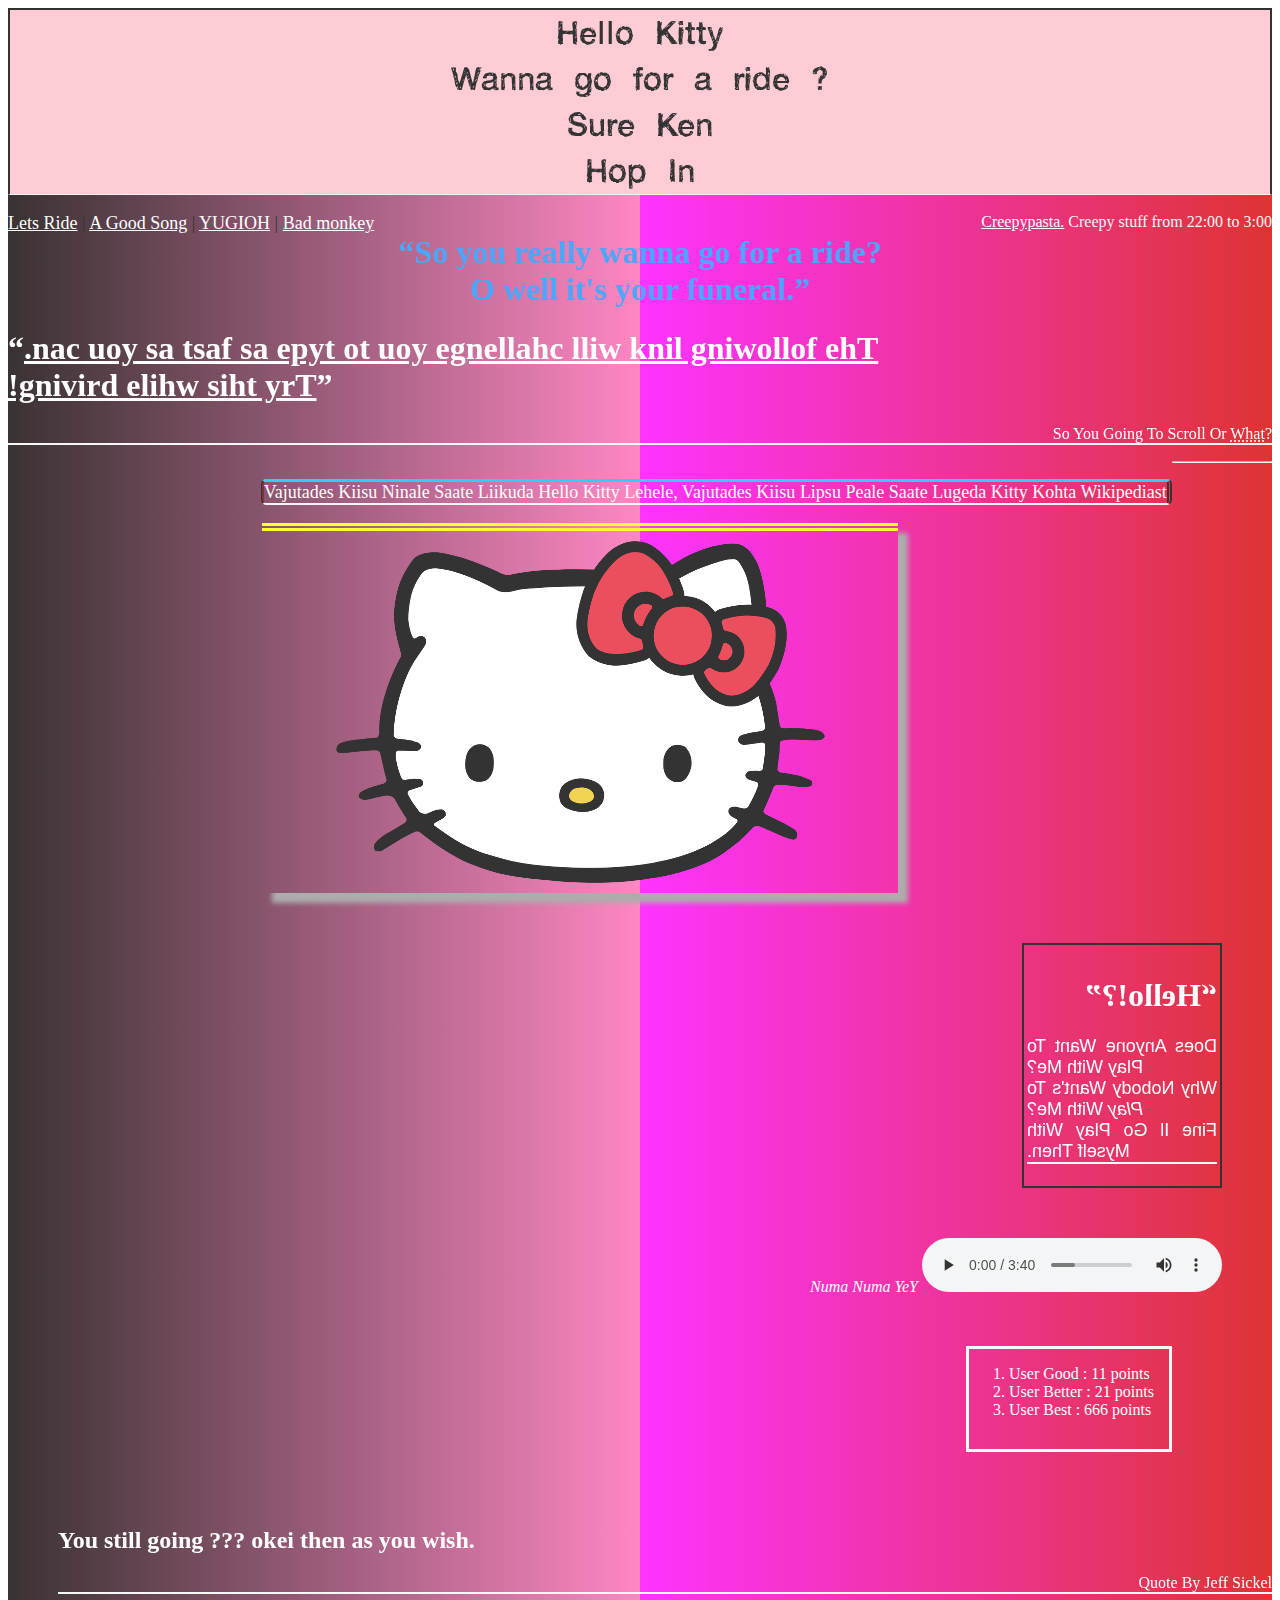
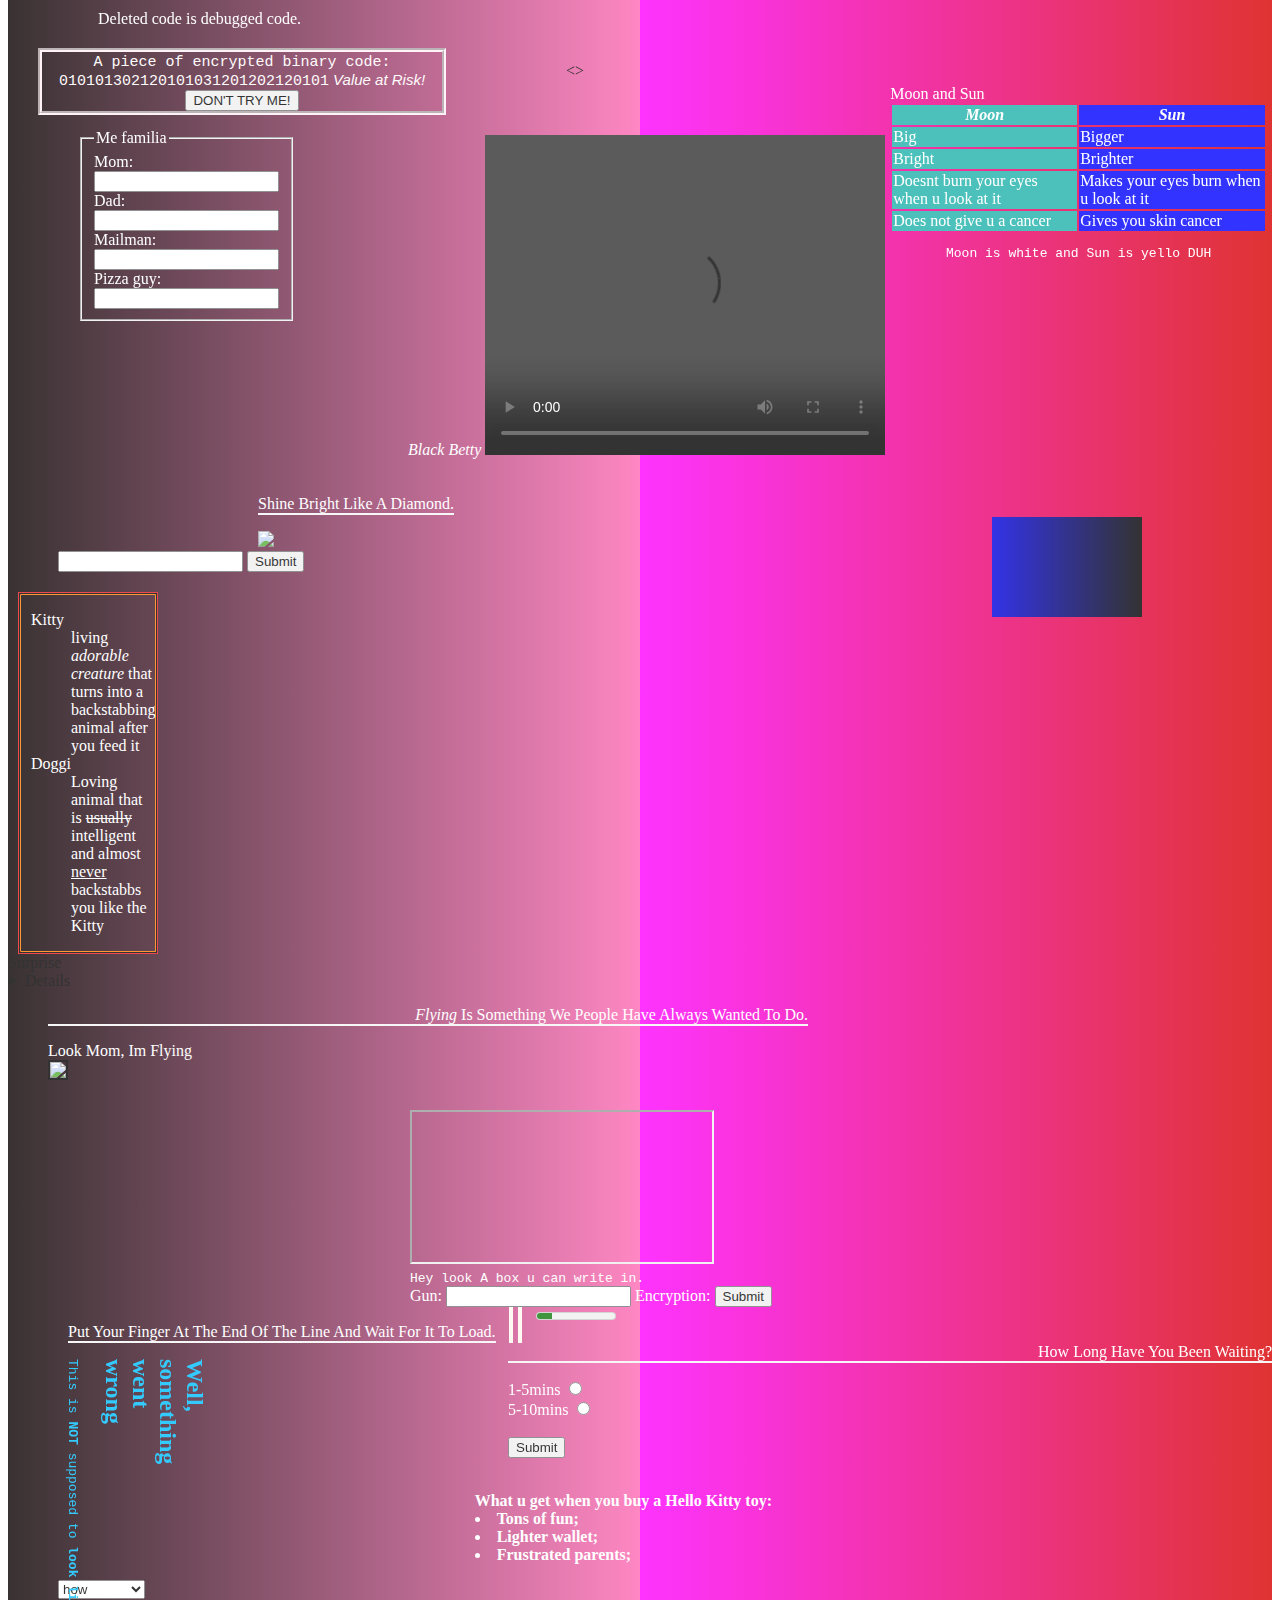
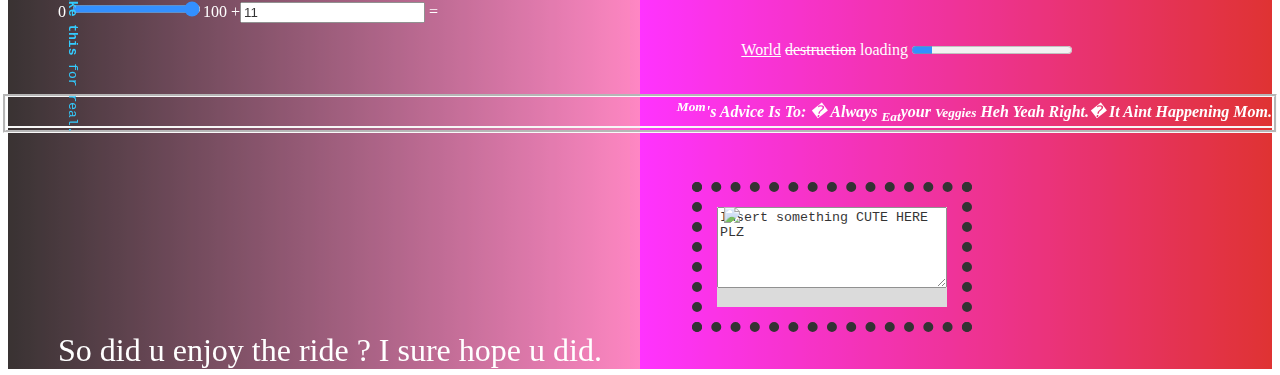
==== index.html @ a04d8763 "Mostly done." ====
<!DOCTYPE html>
<html lang="en">
<head>
    <meta charset="UTF-8">
    <base href="assets/" target="_blank">
    <link type="text/css" rel="stylesheet" href="css/stylesheet.css"/>
    <title>Hello Kitty</title>
</head>
<body>
<div class="container">
    <main>
        <header>Hello Kitty <br> Wanna go for a ride ? <br> Sure Ken <br> Hop In</header>
        <br>
        <nav>
            <a href="https://www.youtube.com/watch?v=v35fWf1CWFQ">Lets Ride</a> |
            <a href="https://www.youtube.com/watch?v=NVaUYutxUDo">A Good Song</a> |
            <a href="https://www.youtube.com/watch?v=IVmtUK_1jh4">YUGIOH</a> |
            <a href="https://www.youtube.com/watch?v=_RW_fIWuG2c">Bad monkey</a>
        </nav>
        <div class="creepy"><a href="http://creepypasta.wikia.com/wiki/Creepypasta_Wiki">Creepypasta.</a> Creepy stuff
            from
            <time>22:00</time>
            to
            <time>3:00</time>
        </div>
        <div class="fondile"><h1>So you really wanna go for a ride? <br>O well it's your funeral.</h1></div>
        <h1><bdo dir="rtl"><a href="http://play.typeracer.com/">The following link will challenge you to type as fast as
            you
            can. <br> Try this while driving!</a></bdo></h1>

        <p>So you going to scroll or <abbr title="at the moment">what</abbr>?</p>

        <div class="map">
            <p>Vajutades
                <bdi> Kiisu</bdi>
                ninale saate liikuda Hello Kitty lehele, vajutades
                <bdi> Kiisu</bdi>
                Lipsu peale saate lugeda Kitty kohta Wikipediast
            </p>
            <img src="pics/Kitty.png" width="636" height="362" usemap="#kitty">
            <map name="kitty">
                <area shape="rect" coords="306,253,333,273" href="http://www.sanrio.com/" alt="kass">
                <area shape="poly"
                      coords="369,16,319,92,345,126,384,121,429,137,462,170,519,119,509,83,457,86,418,68,404,32"
                      href="https://en.wikipedia.org/wiki/Hello_Kitty" alt="kass">
            </map>
        </div>
        <div class="article">
            <article>
                <h1>Hello!?</h1>

                <p>Does anyone want to play with me?
                    <br>Why nobody want's to <i>play</i> with me?
                    <br>Fine il go play with myself then.
                </p>
            </article>
        </div>
    </main>


    <div id="audio_div">
        <cite>Numa Numa YeY</cite>
        <audio id="firewalking" controls>
            <source src="audio/Numa Numa YEY.mp3" type="audio/mpeg">
        </audio>
    </div>
    <div class="olli">
        <ol>
            <li>User
                <bdi>Good</bdi>
                : 11 points
            </li>
            <li>User
                <bdi>Better</bdi>
                : 21 points
            </li>
            <li>User
                <bdi>Best</bdi>
                : 666 points
            </li>
        </ol>
    </div>
    <hr>
    <div class="quote1">
        <h2>You still going ??? okei then as you wish.</h2>

        <p>Quote by Jeff Sickel</p>
        <blockquote cite="http://www.goodreads.com/quotes/tag/programming">Deleted code is debugged code.</blockquote>
    </div>
    <div class="kood">
        <code>A piece of encrypted binary code:</code>
        <samp>010101302120101031201202120101</samp>
        <var>Value at Risk!</var>
        <button type="button" onclick="alert ('You little rebel. I like you.')">DON'T TRY ME!</button>
        <br>
    </div>
    <div id="form">
        <form>
            <fieldset>
                <legend>Me familia</legend>
                Mom: <input type="text"><br>
                Dad: <input type="text"><br>
                Mailman: <input type="text">
                Pizza guy: <input type="text"><br>
            </fieldset>
        </form>
    </div>
    <div id="video">
        <cite>Black Betty</cite>
        <video width="400" height="320" controls>
            <source src="video/Spiderbait%20-%20Black%20Betty.mp4" type="video/mp4">
        </video>
        <br>
    </div>
    <canvas id="whatisCanvas">CAN(VAS)?</canvas>
    <script>
        var c = document.getElementById("whatisCanvas");
        var ctx = c.getContext("2d");
        var grd = ctx.createLinearGradient(0, 0, 170, 0);
        grd.addColorStop(0, "blue");
        grd.addColorStop(1, "black");
        ctx.fillStyle = grd;
        ctx.fillRect(20, 20, 150, 100);
    </script>
    <noscript>Sorry, your browser does not support JavaScript!</noscript>
    <br>
    <>
    <div id="table">
        <table>
            <colgroup>
                <col span="1" style="background-color:lightseagreen">
                <col style="background-color:blue">
            </colgroup>
            <thead>Moon and Sun</thead>
            <tbody>
            <caption>
                <pre>Moon is white and Sun is yello DUH</pre>
            </caption>
            <tr>
                <th><em>Moon</em></th>
                <th><em>Sun</em></th>
            </tr>
            <tr>
                <td>Big</td>
                <td>Bigger</td>
            </tr>
            <tr>
                <td>Bright</td>
                <td>Brighter</td>
            </tr>
            <tfoot>
            <tr>
                <td>Doesnt burn your eyes when u look at it</td>
                <td>Makes your eyes burn when u look at it</td>
            </tr>

            <tr>
                <td>Does not give u a cancer</td>
                <td>Gives you skin cancer</td>
            </tr>
            </tfoot>
        </table>
    </div>
    <div id="first">
        <div id="jalutan">
            <p>Shine bright like a diamond.</p>
            <img src="https://media.giphy.com/media/6Hyc01Zjxj8kM/giphy.gif"/>
        </div>
        <div id="pet_name">
            <input list="pet names" name="pet name">
            <datalist id="pet names">
                <option value="Mimmy White">
                <option value="George White">
                <option value="Mary White">
                <option value="Anthony">
                <option value="Margaret">
            </datalist>
            <input type="submit">
        </div>
        <div id="kitsud">
            <dl>
                <dt>Kitty</dt>
                <dd>living <i>adorable creature</i> that turns into a backstabbing animal after you feed it</dd>
                <dt>Doggi</dt>
                <dd>Loving animal that is
                    <del>usually</del>
                    intelligent and almost
                    <ins>never</ins>
                    backstabbs you like the Kitty
                </dd>
            </dl>
        </div>
        <div class="surprise">
            <summary>Surprise</summary>
            <details>
                <address>
                    <mark>Name:</mark>
                    Robert Reinapu <br>
                    <mark>E-mail:</mark>
                    robert.reinapu@khk.ee
                </address>
            </details>
        </div>
        <div class="tark">
            <p><dfn>Flying</dfn> is something we people have always wanted to do.</p>
        </div>
        <figure>
            <figcaption>Look Mom, Im Flying</figcaption>
            <img src="http://blogs.smithsonianmag.com/paleofuture/files/2012/02/1967-jetpack-sm.jpg"/>
        </figure>
    </div>
    <div id="muu">
        <iframe src="http://www.hellokittyonline.com/"></iframe>
        <br>
        <kbd>Hey look A box u can write in.</kbd> <br>

        <form action="illegal.asp" method="get">
            Gun: <input type="text" name="usr_name">
            Encryption:
            <keygen name="security">
                <input type="submit">
        </form>
    </div>
    <div id="skill">
        <p>Put your finger at the end of the line and wait for it to load.</p>

        <div class="h2">
            <aside>
                <h2>Well, something went wrong</h2>
                <pre>This is <b>NOT</b> supposed to <b>look like this</b> for real.</pre>
            </aside>
        </div>
        <div class="meter">

            <meter value="2" min="0" max="10">2 out of 10</meter>
            <br>


        </div>
    </div>
    <div class="page">
        <p>How long have you been waiting?</p></div>
    <div id="action">
        <form action="form.asp">
            <label for="young">1-5mins</label>
            <input type="radio" name="age" id="young" value="young"><br>
            <label for="grown">5-10mins</label>
            <input type="radio" name="age" id="grown" value="grown"><br><br>
            <input type="submit" value="Submit">
        </form>
        <br>
    </div>
    <div id="list">
        <ul>What u get when you buy a Hello Kitty toy:
            <li>Tons of fun;</li>
            <li>Lighter wallet;</li>
            <li>Frustrated parents;</li>
        </ul>
    </div>
    <div class="miks">
        <select>
            <optgroup label="Look">
                <option value="do">how</option>
                <option value="you">awsome</option>
            </optgroup>
            <optgroup label="This">
                <option value="scrolling">thing</option>
                <option value="down">is!</option>
            </optgroup>
        </select>
    </div>
    <div class="form1">
        <form oninput="x.value=parseInt(a.value)+parseInt(b.value)">0
            <input type="range" id="a" value="99">100
            +<input type="number" id="b" value="11">
            =
            <output name="x" for="a b"></output>
        </form>
        <br></div>
    <div class="destroy">
        <u>World</u> <s>destruction</s> loading
        <progress value="11" max="88">
        </progress>
        <wbr>
    </div>
    <div class="quote">
        <p><sup>Mom</sup>'s advice is to: <q> <strong>Always</strong> <sub>eat</sub>your
            <small>veggies</small>
            heh yeah right.</q>
            <wbr>
            It aint happening mom.
        </p>
    </div>
    <br>

    <div id="textarea">
<textarea rows="5" cols="30">
Insert something CUTE HERE PLZ
</textarea>

        <div class="dog">
            <img src="https://media1.giphy.com/media/mukzZ4GlySR3y/200_s.gif"/>
        </div>
    </div>
    <footer id="footer">So did u enjoy the ride ? I sure hope u did.</footer>
</body>
</html>
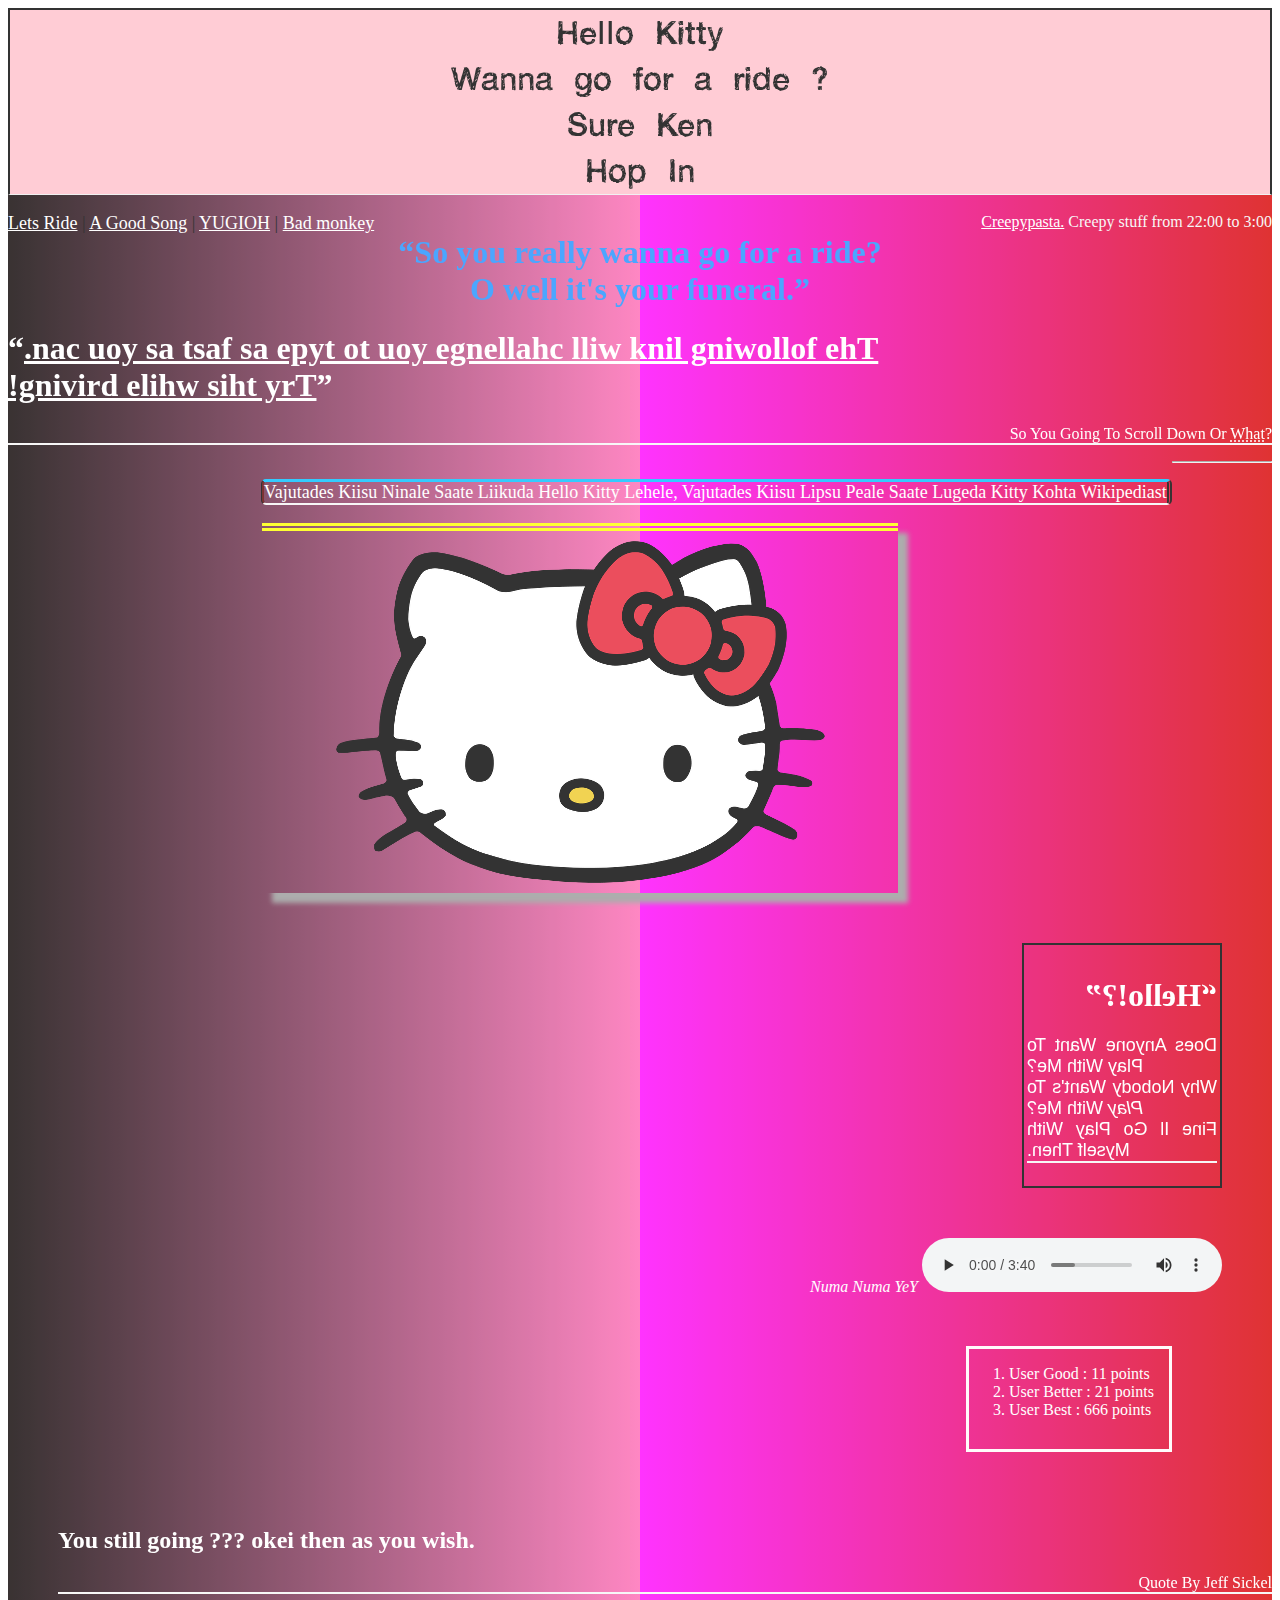
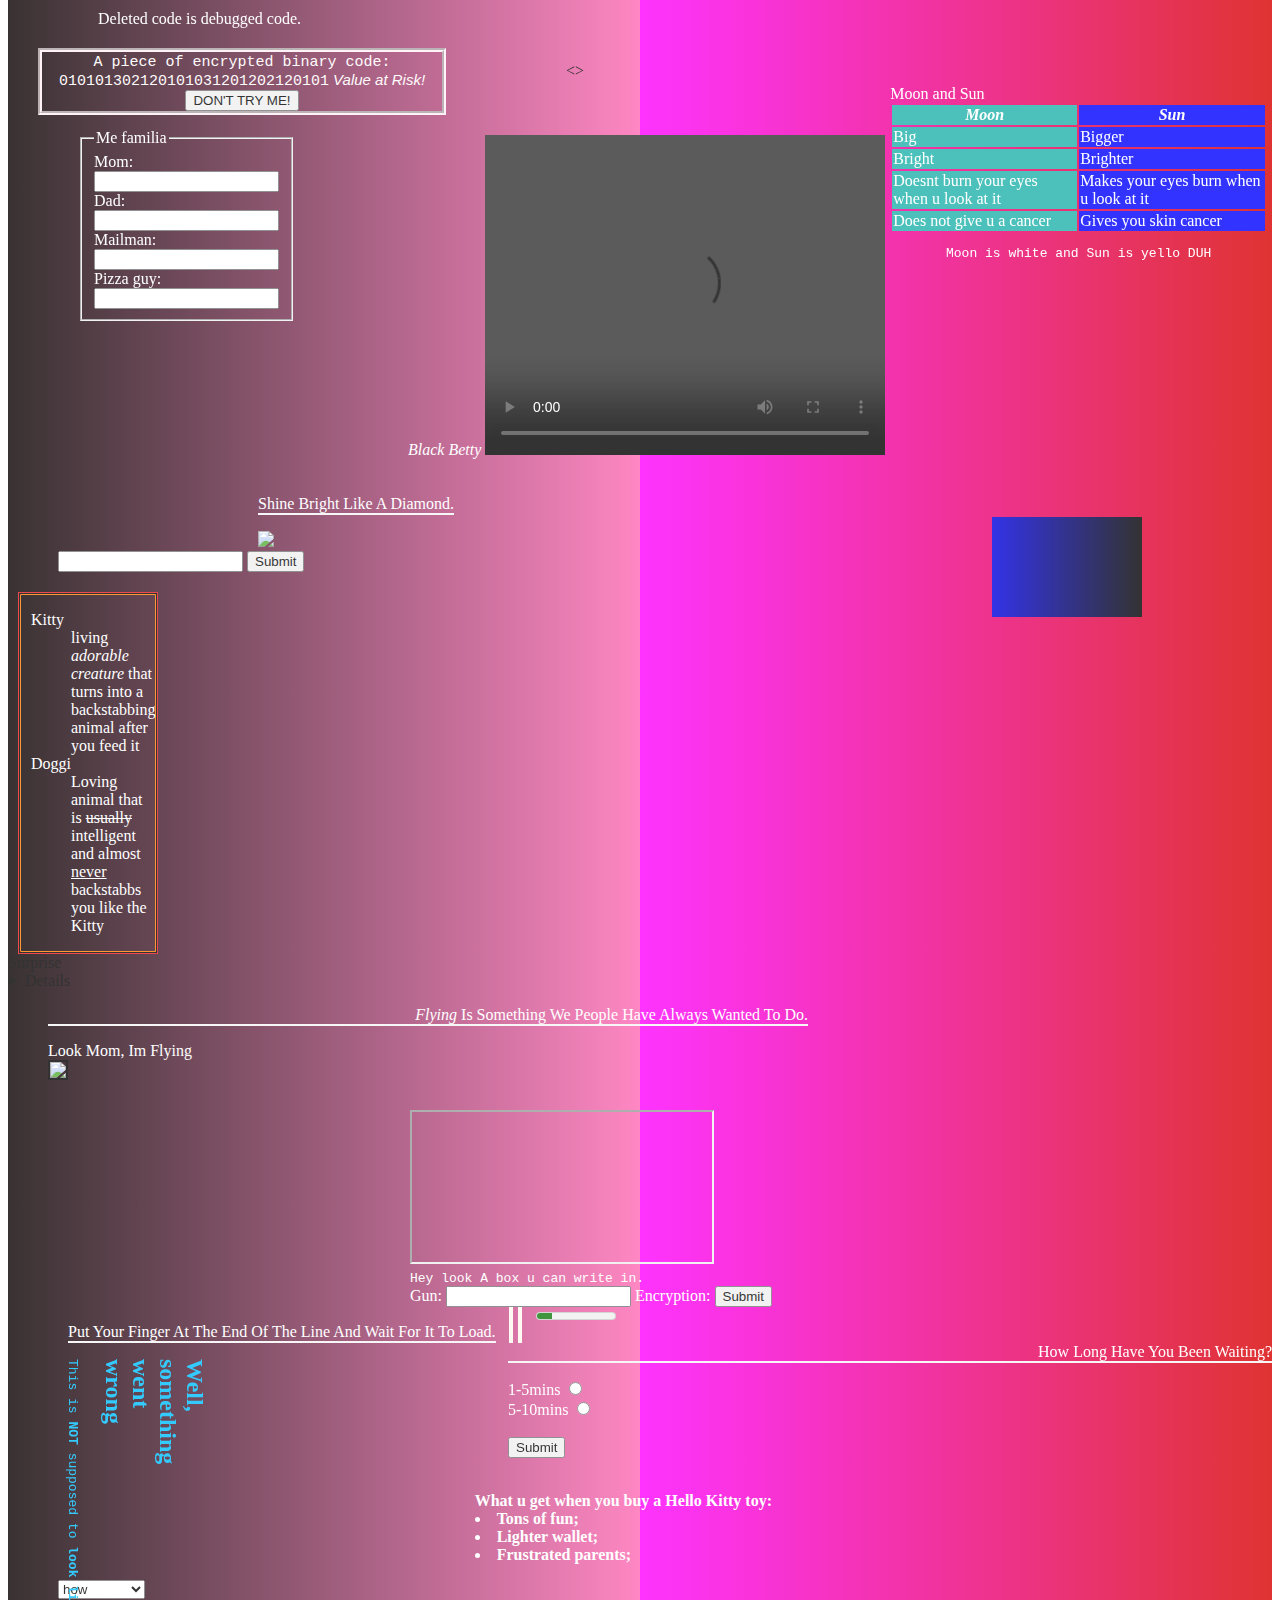
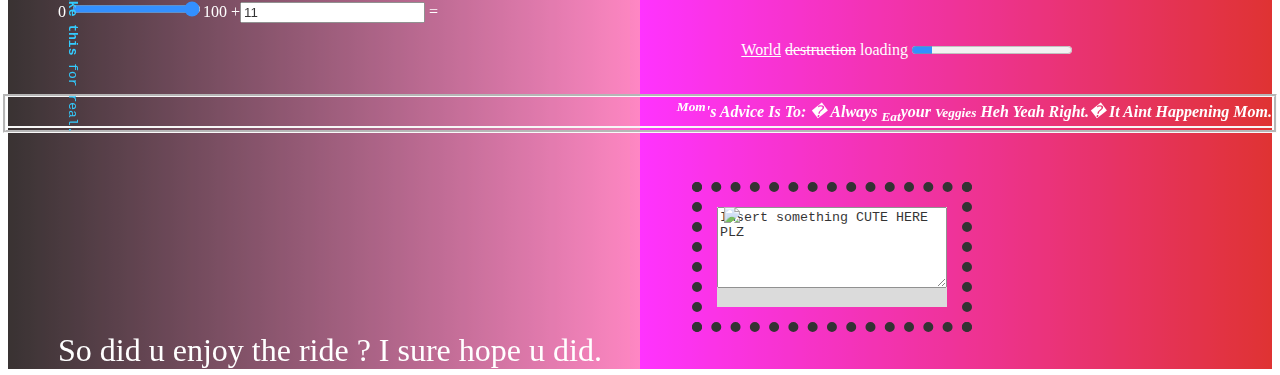
==== commit c987df49: "Mostly done." ====
--- a/index.html
+++ b/index.html
@@ -28,7 +28,7 @@
             you
             can. <br> Try this while driving!</a></bdo></h1>
 
-        <p>So you going to scroll or <abbr title="at the moment">what</abbr>?</p>
+        <p>So you going to scroll down or <abbr title="at the moment">what</abbr>?</p>
 
         <div class="map">
             <p>Vajutades
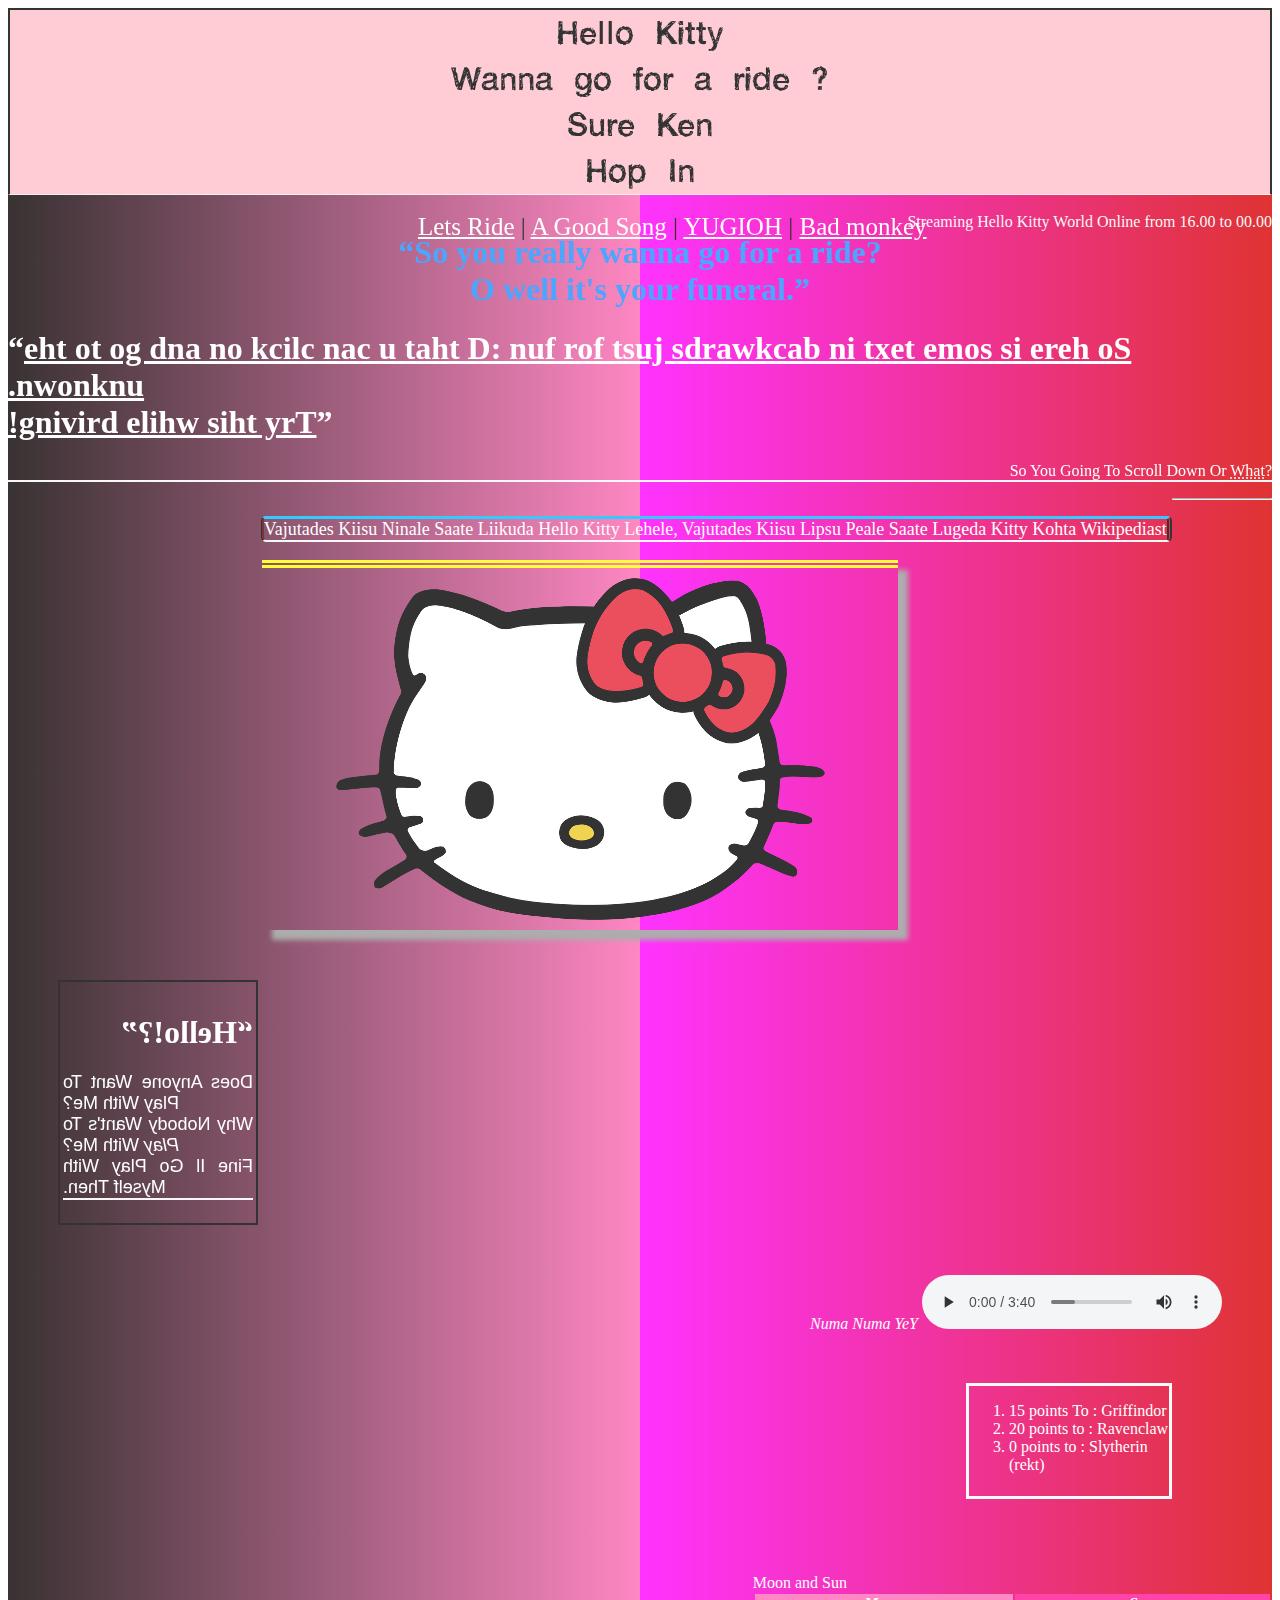
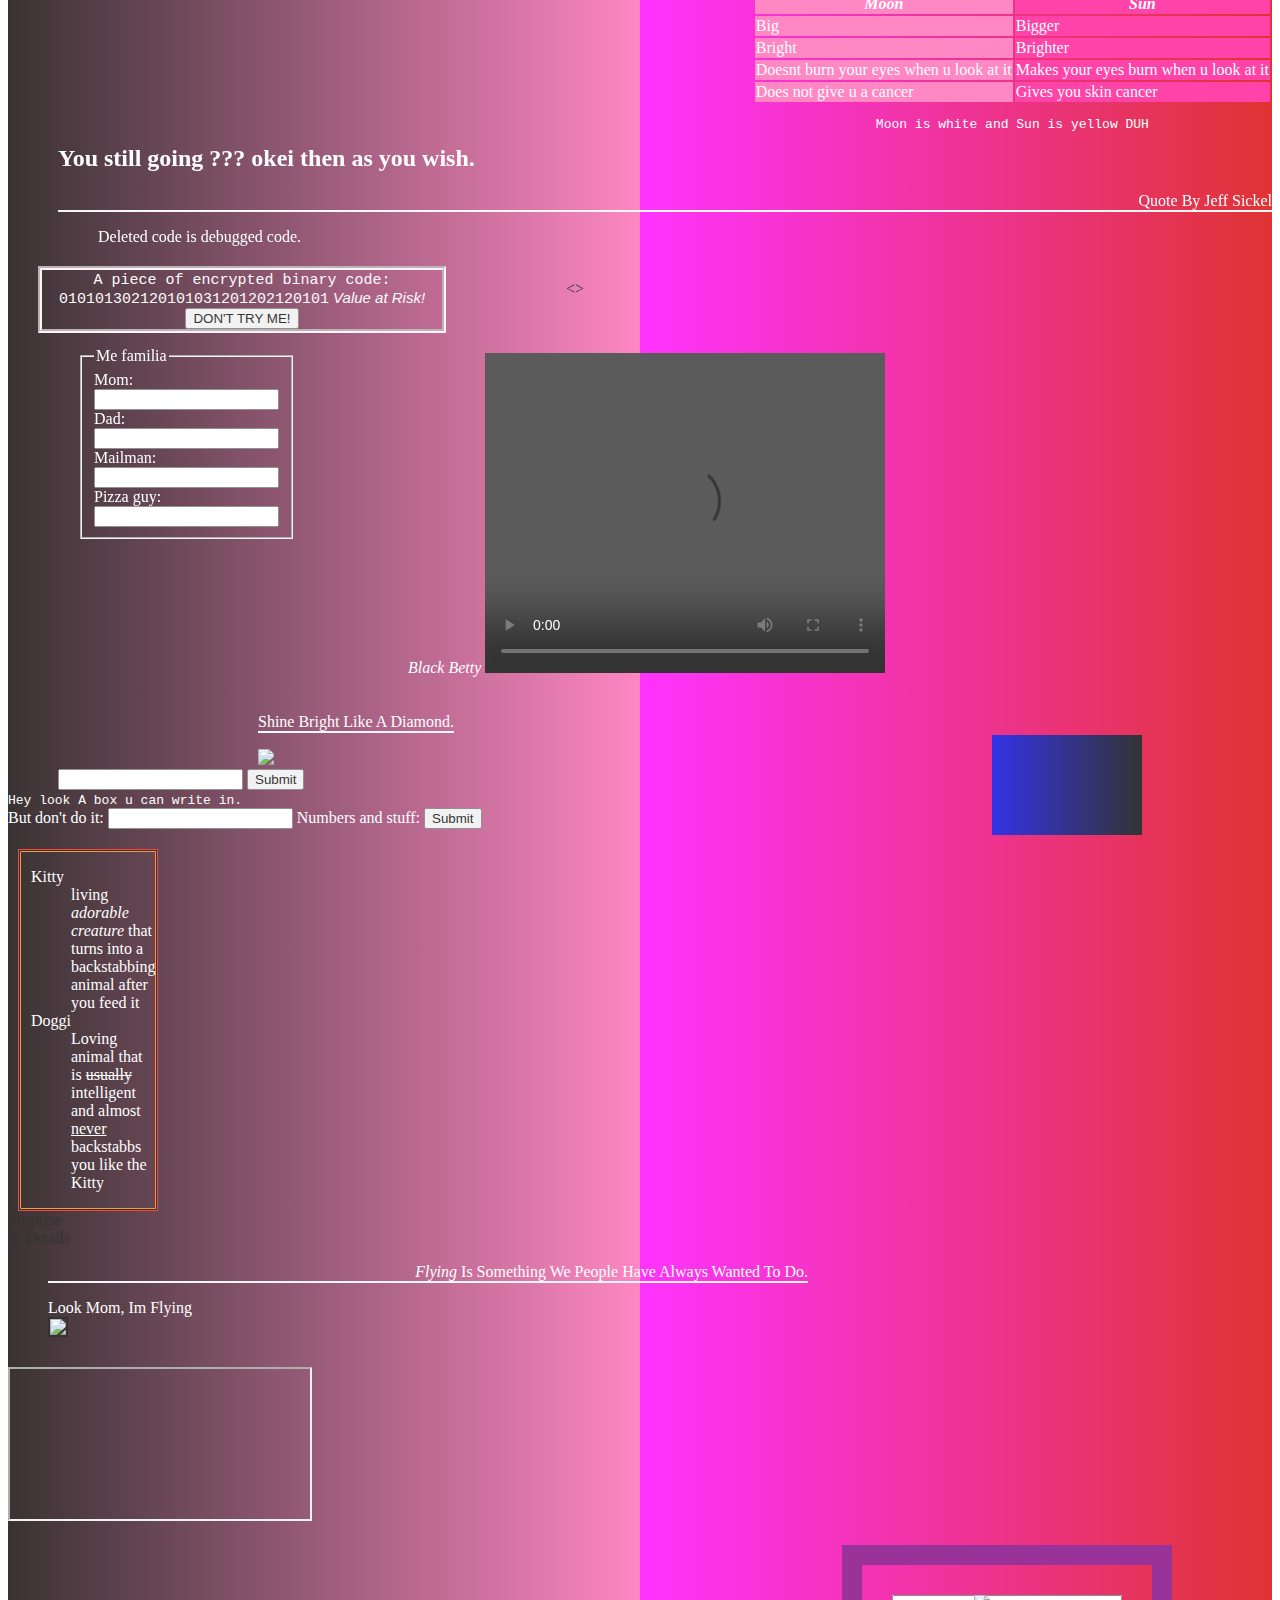
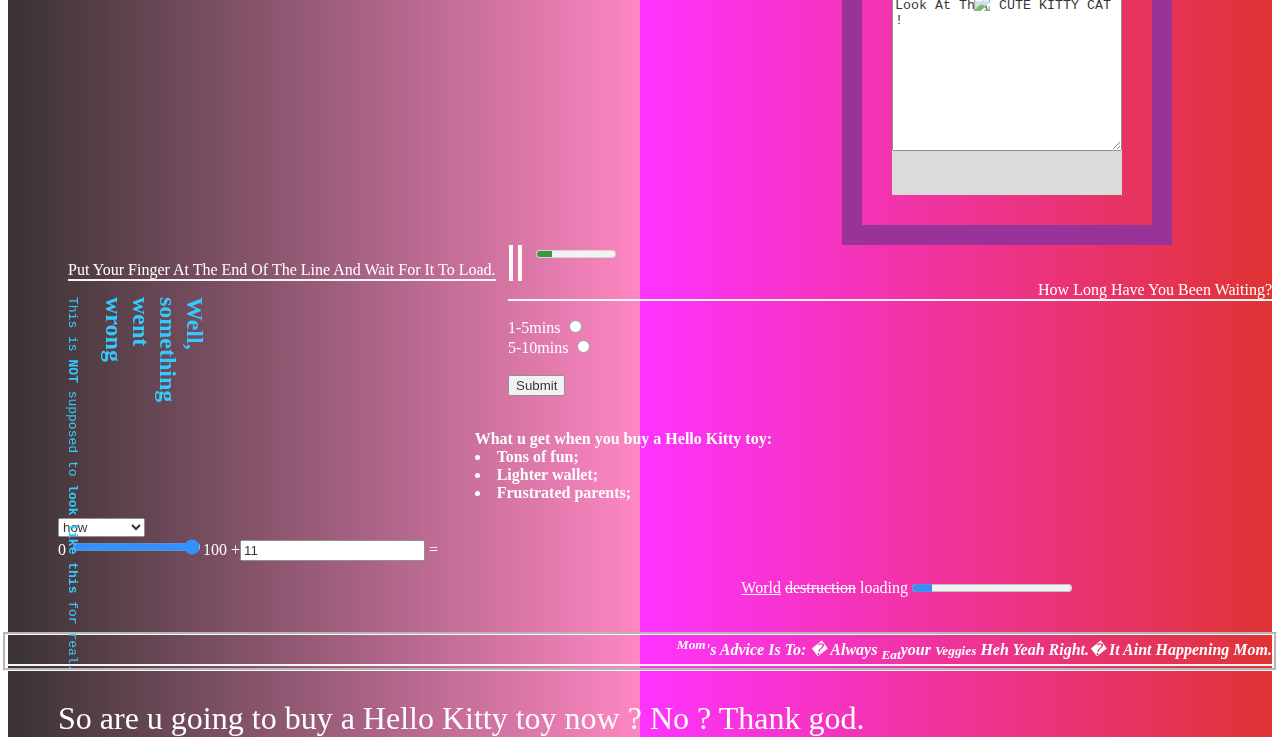
==== commit 19966955: "Mostly done." ====
--- a/index.html
+++ b/index.html
@@ -17,16 +17,14 @@
             <a href="https://www.youtube.com/watch?v=IVmtUK_1jh4">YUGIOH</a> |
             <a href="https://www.youtube.com/watch?v=_RW_fIWuG2c">Bad monkey</a>
         </nav>
-        <div class="creepy"><a href="http://creepypasta.wikia.com/wiki/Creepypasta_Wiki">Creepypasta.</a> Creepy stuff
+        <div class="creepy">Streaming Hello Kitty World Online
             from
-            <time>22:00</time>
+            <time>16.00</time>
             to
-            <time>3:00</time>
+            <time>00.00</time>
         </div>
         <div class="fondile"><h1>So you really wanna go for a ride? <br>O well it's your funeral.</h1></div>
-        <h1><bdo dir="rtl"><a href="http://play.typeracer.com/">The following link will challenge you to type as fast as
-            you
-            can. <br> Try this while driving!</a></bdo></h1>
+        <h1><bdo dir="rtl"><a href="https://www.pinterest.com/marisab/hello-kitty-party-ideas/">So here is some text in backwards just for fun :D that u can click on and go to the unknown. <br> Try this while driving!</a></bdo></h1>
 
         <p>So you going to scroll down or <abbr title="at the moment">what</abbr>?</p>
 
@@ -66,19 +64,55 @@
     </div>
     <div class="olli">
         <ol>
-            <li>User
-                <bdi>Good</bdi>
-                : 11 points
+            <li>15 points
+                <bdi>To</bdi>
+                : Griffindor
             </li>
-            <li>User
-                <bdi>Better</bdi>
-                : 21 points
+            <li>20 points
+                <bdi>to</bdi>
+                : Ravenclaw
             </li>
-            <li>User
-                <bdi>Best</bdi>
-                : 666 points
+            <li>0 points
+                <bdi>to</bdi>
+                : Slytherin (rekt)
             </li>
         </ol>
+    </div>
+    <div id="table">
+        <table>
+            <colgroup>
+                <col span="1" style="background-color:hotpink">
+                <col style="background-color:deeppink">
+            </colgroup>
+            <thead>Moon and Sun</thead>
+            <tbody>
+            <caption>
+                <pre>Moon is white and Sun is yellow DUH</pre>
+            </caption>
+            <tr>
+                <th><em>Moon</em></th>
+                <th><em>Sun</em></th>
+            </tr>
+            <tr>
+                <td>Big</td>
+                <td>Bigger</td>
+            </tr>
+            <tr>
+                <td>Bright</td>
+                <td>Brighter</td>
+            </tr>
+            <tfoot>
+            <tr>
+                <td>Doesnt burn your eyes when u look at it</td>
+                <td>Makes your eyes burn when u look at it</td>
+            </tr>
+
+            <tr>
+                <td>Does not give u a cancer</td>
+                <td>Gives you skin cancer</td>
+            </tr>
+            </tfoot>
+        </table>
     </div>
     <hr>
     <div class="quote1">
@@ -125,47 +159,13 @@
     <noscript>Sorry, your browser does not support JavaScript!</noscript>
     <br>
     <>
-    <div id="table">
-        <table>
-            <colgroup>
-                <col span="1" style="background-color:lightseagreen">
-                <col style="background-color:blue">
-            </colgroup>
-            <thead>Moon and Sun</thead>
-            <tbody>
-            <caption>
-                <pre>Moon is white and Sun is yello DUH</pre>
-            </caption>
-            <tr>
-                <th><em>Moon</em></th>
-                <th><em>Sun</em></th>
-            </tr>
-            <tr>
-                <td>Big</td>
-                <td>Bigger</td>
-            </tr>
-            <tr>
-                <td>Bright</td>
-                <td>Brighter</td>
-            </tr>
-            <tfoot>
-            <tr>
-                <td>Doesnt burn your eyes when u look at it</td>
-                <td>Makes your eyes burn when u look at it</td>
-            </tr>
-
-            <tr>
-                <td>Does not give u a cancer</td>
-                <td>Gives you skin cancer</td>
-            </tr>
-            </tfoot>
-        </table>
-    </div>
+
     <div id="first">
         <div id="jalutan">
             <p>Shine bright like a diamond.</p>
             <img src="https://media.giphy.com/media/6Hyc01Zjxj8kM/giphy.gif"/>
         </div>
+
         <div id="pet_name">
             <input list="pet names" name="pet name">
             <datalist id="pet names">
@@ -177,6 +177,16 @@
             </datalist>
             <input type="submit">
         </div>
+        <div id="uselessbox">
+        <kbd>Hey look A box u can write in.</kbd> <br>
+
+        <form action="illegal.asp" method="get">
+            But don't do it: <input type="text" name="usr_name">
+            Numbers and stuff:
+            <keygen name="security">
+                <input type="submit">
+        </div>
+        </form>
         <div id="kitsud">
             <dl>
                 <dt>Kitty</dt>
@@ -209,17 +219,20 @@
             <img src="http://blogs.smithsonianmag.com/paleofuture/files/2012/02/1967-jetpack-sm.jpg"/>
         </figure>
     </div>
-    <div id="muu">
-        <iframe src="http://www.hellokittyonline.com/"></iframe>
-        <br>
-        <kbd>Hey look A box u can write in.</kbd> <br>
-
-        <form action="illegal.asp" method="get">
-            Gun: <input type="text" name="usr_name">
-            Encryption:
-            <keygen name="security">
-                <input type="submit">
-        </form>
+
+<div id="muu">
+    <iframe src="http://www.hellokittyonline.com/"></iframe>
+    <br>
+
+</div>
+    <div id="textarea">
+<textarea rows="10" cols="50">
+Look At That CUTE KITTY CAT !
+</textarea>
+
+        <div class="dog">
+            <img src="https://media.giphy.com/media/kZqbBT64ECtjy/giphy.gif"/>
+        </div>
     </div>
     <div id="skill">
         <p>Put your finger at the end of the line and wait for it to load.</p>
@@ -293,15 +306,7 @@
     </div>
     <br>
 
-    <div id="textarea">
-<textarea rows="5" cols="30">
-Insert something CUTE HERE PLZ
-</textarea>
-
-        <div class="dog">
-            <img src="https://media1.giphy.com/media/mukzZ4GlySR3y/200_s.gif"/>
-        </div>
-    </div>
-    <footer id="footer">So did u enjoy the ride ? I sure hope u did.</footer>
+
+    <footer id="footer">So are u going to buy a Hello Kitty toy now ? No ? Thank god.</footer>
 </body>
 </html>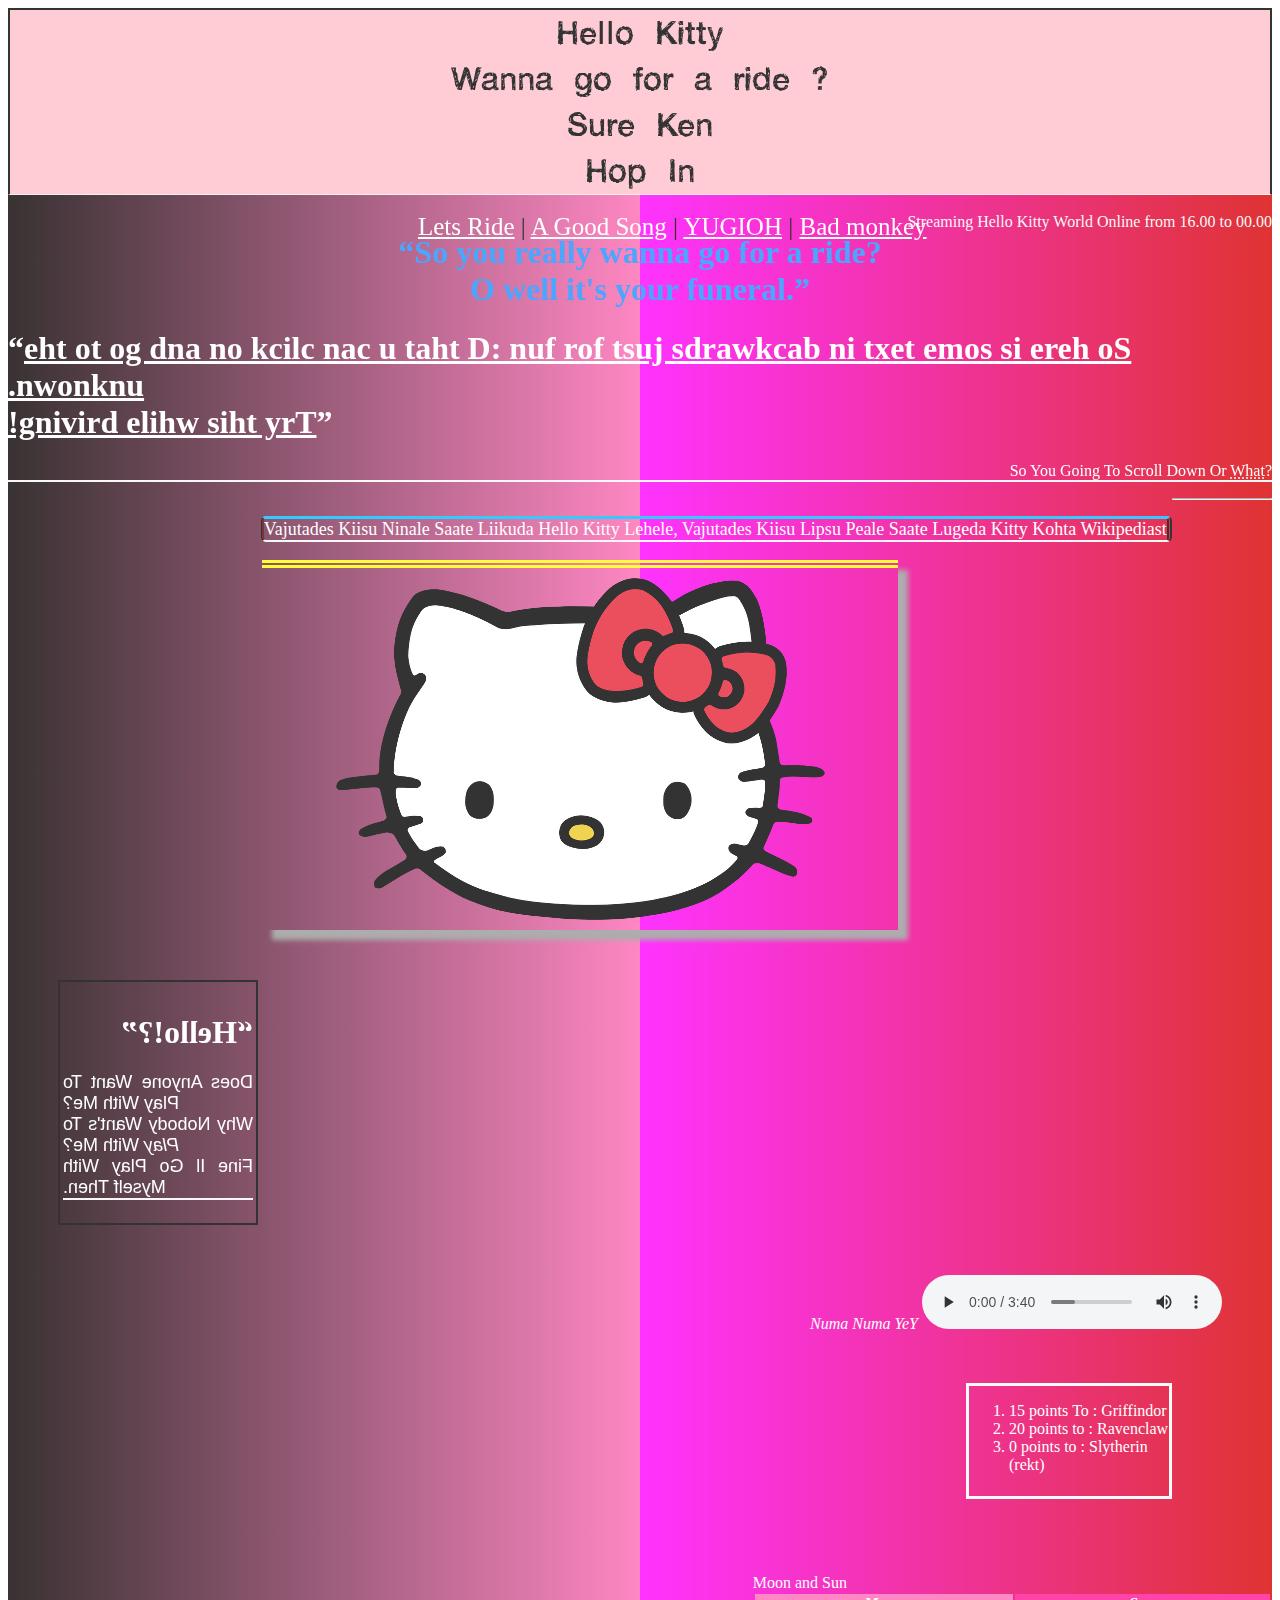
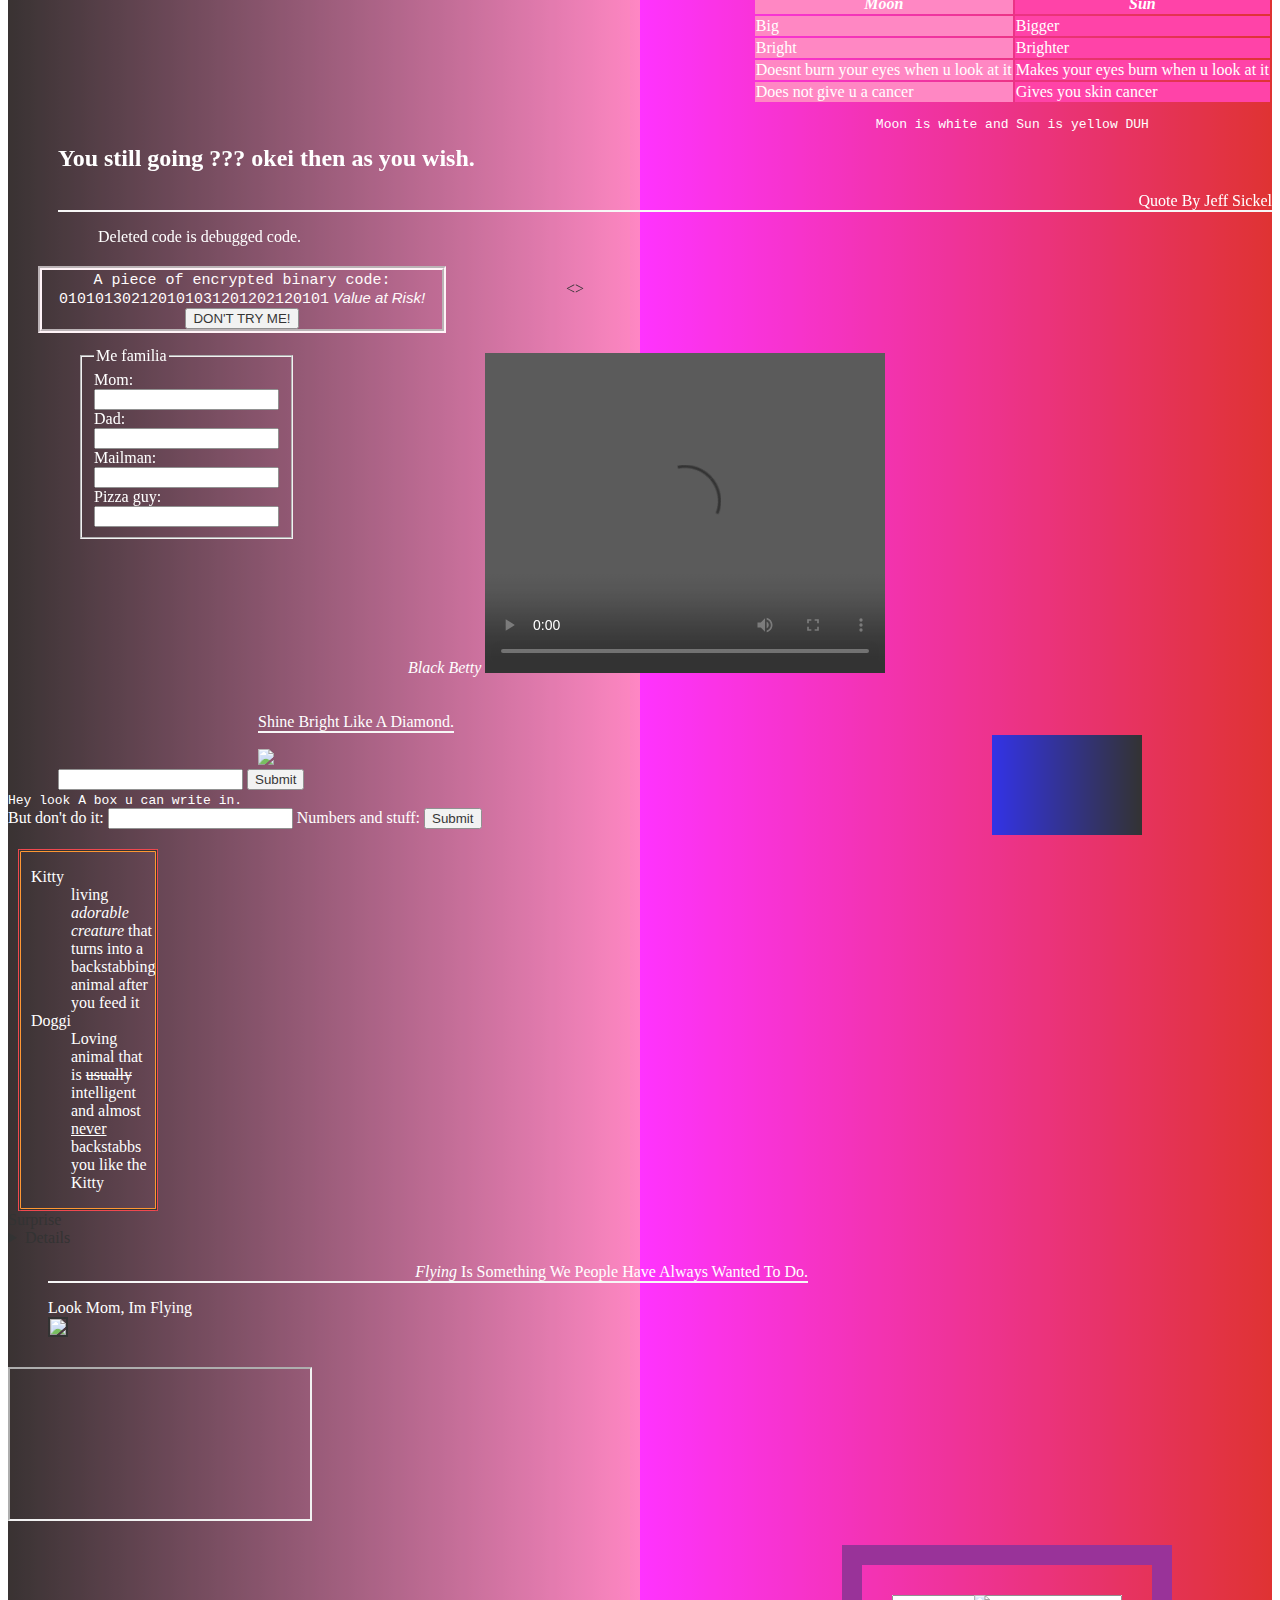
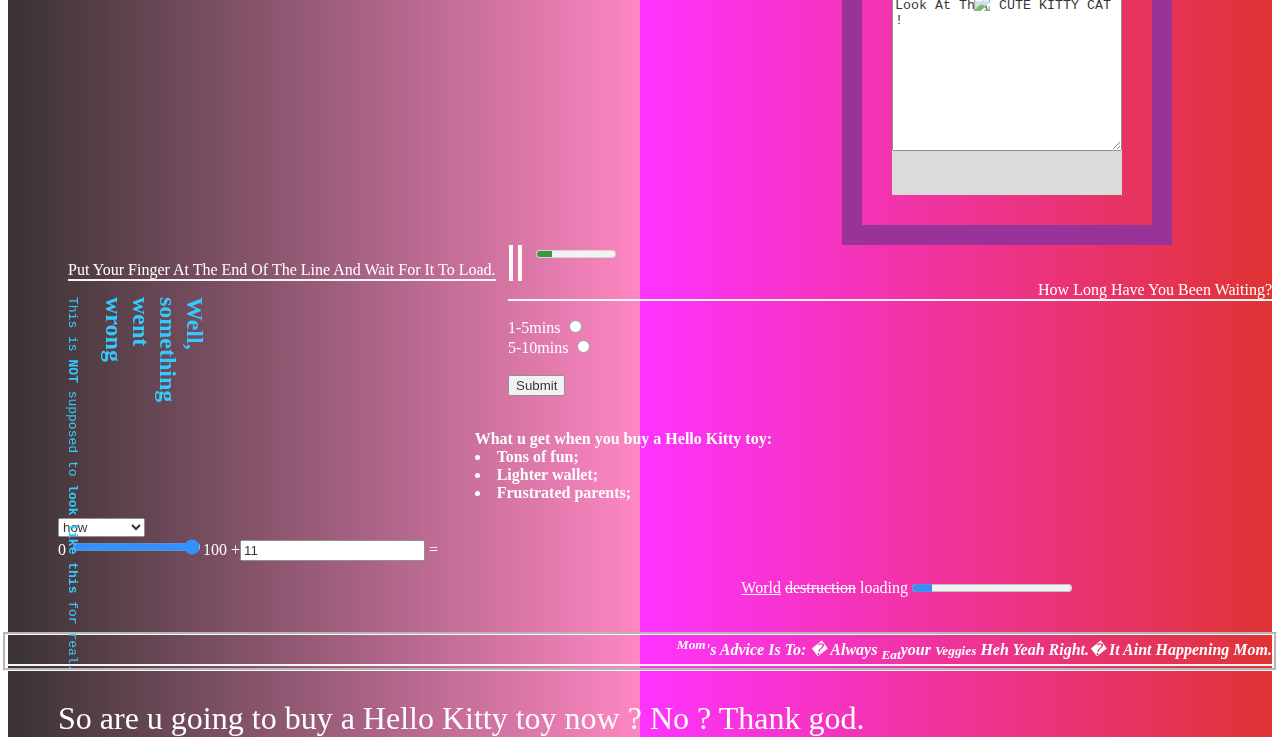
==== commit ca65ba93: "Mostly done." ====
--- a/index.html
+++ b/index.html
@@ -229,7 +229,6 @@
 <textarea rows="10" cols="50">
 Look At That CUTE KITTY CAT !
 </textarea>
-
         <div class="dog">
             <img src="https://media.giphy.com/media/kZqbBT64ECtjy/giphy.gif"/>
         </div>
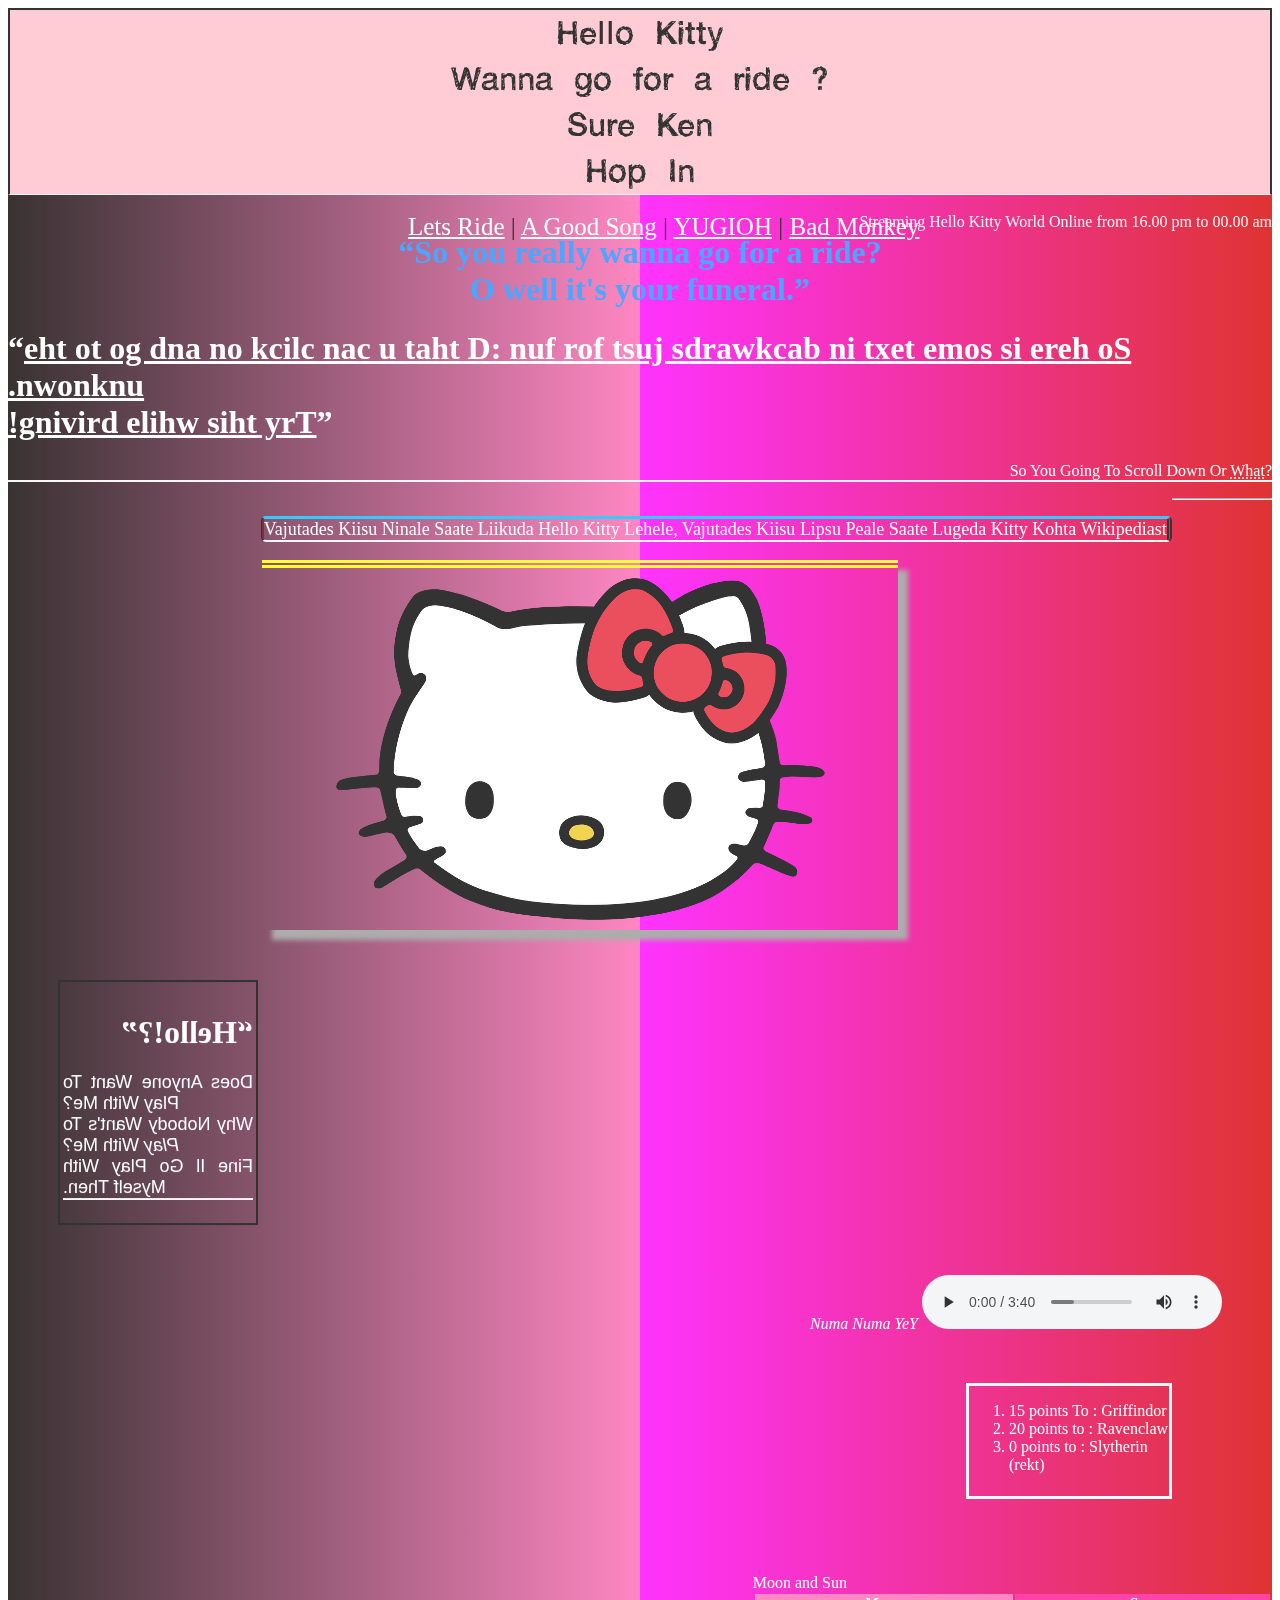
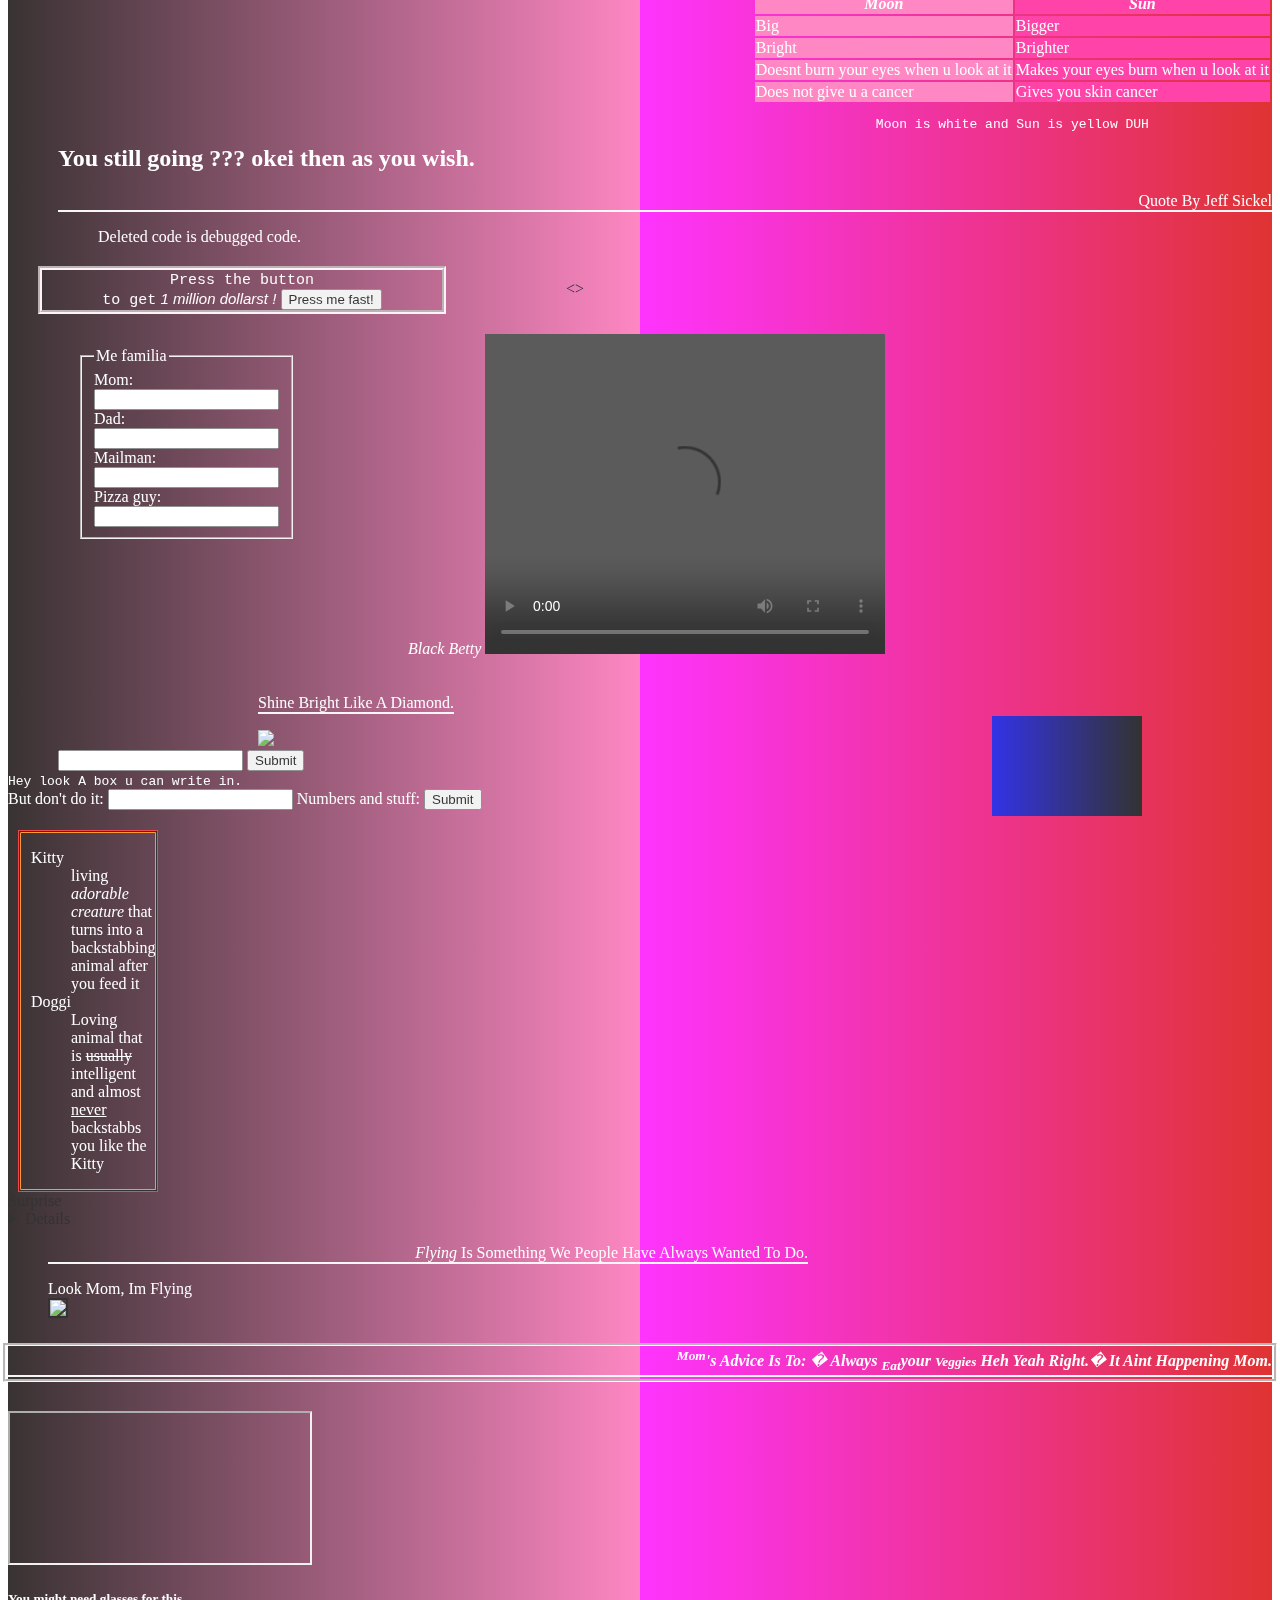
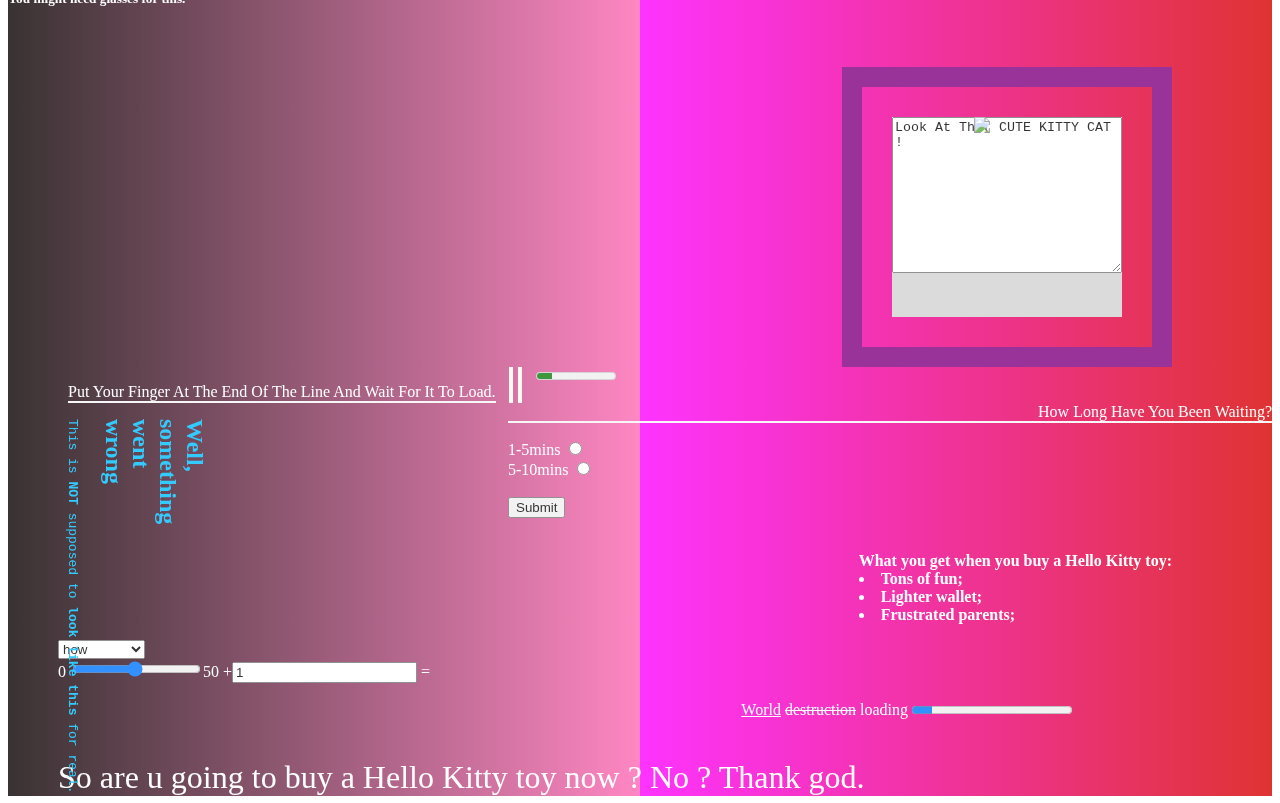
==== commit a9582c3e: "Mostly done." ====
--- a/index.html
+++ b/index.html
@@ -15,13 +15,13 @@
             <a href="https://www.youtube.com/watch?v=v35fWf1CWFQ">Lets Ride</a> |
             <a href="https://www.youtube.com/watch?v=NVaUYutxUDo">A Good Song</a> |
             <a href="https://www.youtube.com/watch?v=IVmtUK_1jh4">YUGIOH</a> |
-            <a href="https://www.youtube.com/watch?v=_RW_fIWuG2c">Bad monkey</a>
+            <a href="https://www.youtube.com/watch?v=_RW_fIWuG2c">Bad Monkey</a>
         </nav>
         <div class="creepy">Streaming Hello Kitty World Online
             from
-            <time>16.00</time>
+            <time>16.00 pm</time>
             to
-            <time>00.00</time>
+            <time>00.00 am</time>
         </div>
         <div class="fondile"><h1>So you really wanna go for a ride? <br>O well it's your funeral.</h1></div>
         <h1><bdo dir="rtl"><a href="https://www.pinterest.com/marisab/hello-kitty-party-ideas/">So here is some text in backwards just for fun :D that u can click on and go to the unknown. <br> Try this while driving!</a></bdo></h1>
@@ -122,10 +122,10 @@
         <blockquote cite="http://www.goodreads.com/quotes/tag/programming">Deleted code is debugged code.</blockquote>
     </div>
     <div class="kood">
-        <code>A piece of encrypted binary code:</code>
-        <samp>010101302120101031201202120101</samp>
-        <var>Value at Risk!</var>
-        <button type="button" onclick="alert ('You little rebel. I like you.')">DON'T TRY ME!</button>
+        <code>Press the button</code> <br>
+        <samp>to get</samp>
+        <var>1 million dollarst !</var>
+        <button type="button" onclick="alert ('Heh just kidding, jokes on you HAHAHA.')">Press me fast!</button>
         <br>
     </div>
     <div id="form">
@@ -220,8 +220,19 @@
         </figure>
     </div>
 
-<div id="muu">
+    <div class="quote">
+        <p><sup>Mom</sup>'s advice is to: <q> <strong>Always</strong> <sub>eat</sub>your
+            <small>veggies</small>
+            heh yeah right.</q>
+            <wbr>
+            It aint happening mom.
+        </p>
+    </div>
+    <br>
+
+    <div id="muu">
     <iframe src="http://www.hellokittyonline.com/"></iframe>
+        <h5>You might need glasses for this.</h5>
     <br>
 
 </div>
@@ -263,7 +274,7 @@
         <br>
     </div>
     <div id="list">
-        <ul>What u get when you buy a Hello Kitty toy:
+        <ul>What you get when you buy a Hello Kitty toy:
             <li>Tons of fun;</li>
             <li>Lighter wallet;</li>
             <li>Frustrated parents;</li>
@@ -283,8 +294,8 @@
     </div>
     <div class="form1">
         <form oninput="x.value=parseInt(a.value)+parseInt(b.value)">0
-            <input type="range" id="a" value="99">100
-            +<input type="number" id="b" value="11">
+            <input type="range" id="a" value="49">50
+            +<input type="number" id="b" value="1">
             =
             <output name="x" for="a b"></output>
         </form>
@@ -295,16 +306,6 @@
         </progress>
         <wbr>
     </div>
-    <div class="quote">
-        <p><sup>Mom</sup>'s advice is to: <q> <strong>Always</strong> <sub>eat</sub>your
-            <small>veggies</small>
-            heh yeah right.</q>
-            <wbr>
-            It aint happening mom.
-        </p>
-    </div>
-    <br>
-
 
     <footer id="footer">So are u going to buy a Hello Kitty toy now ? No ? Thank god.</footer>
 </body>
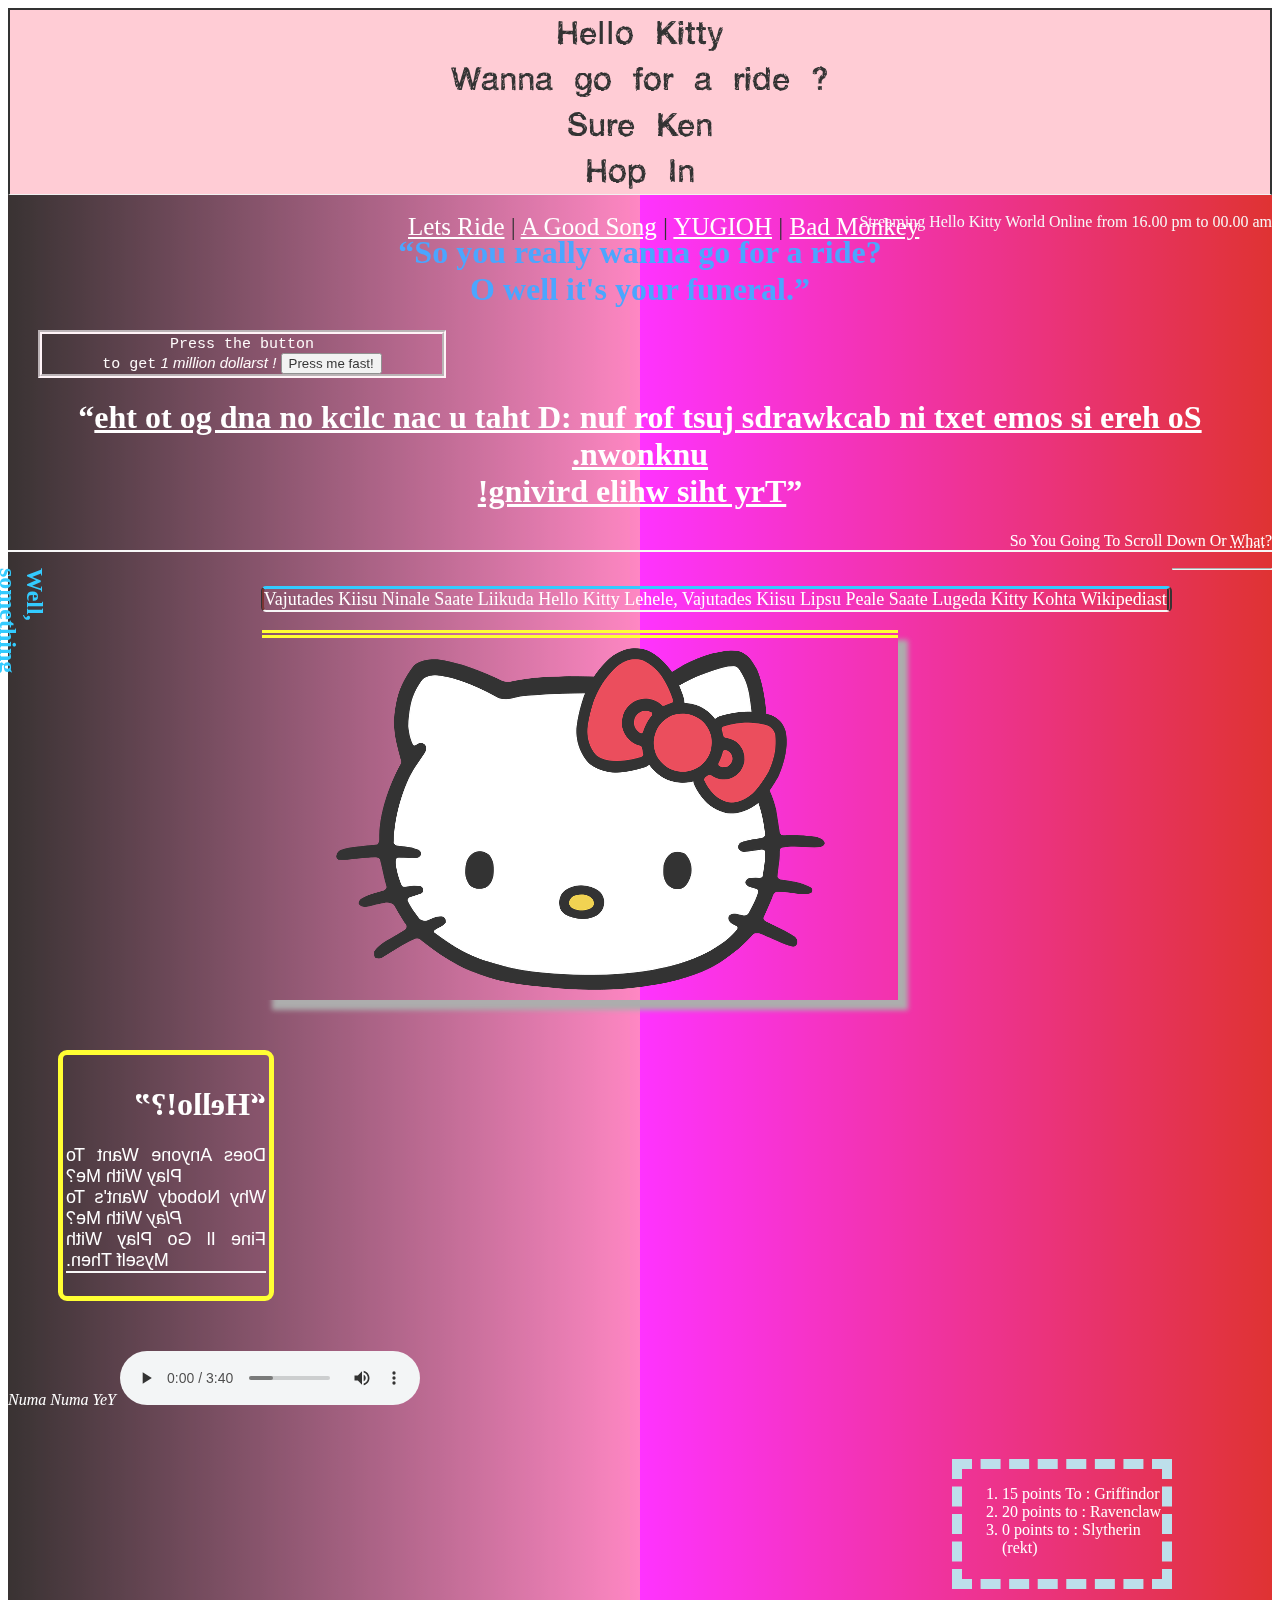
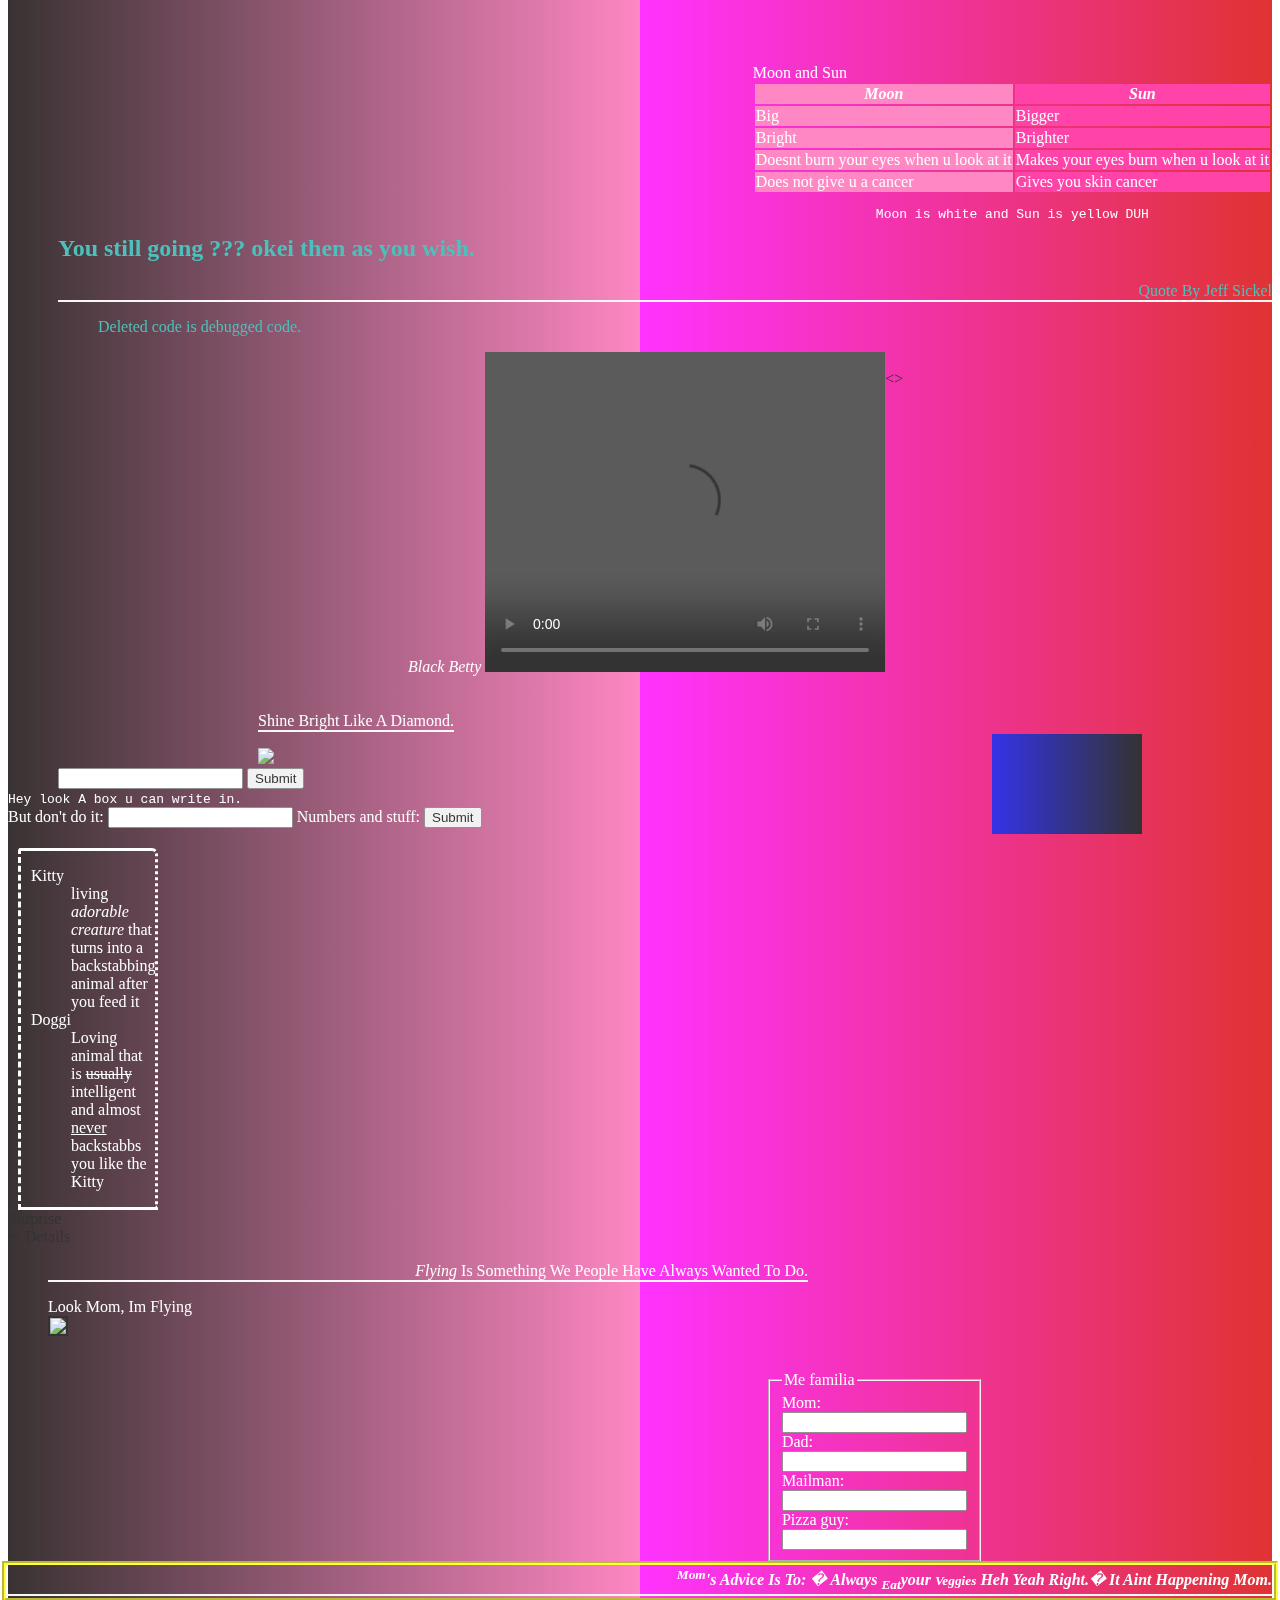
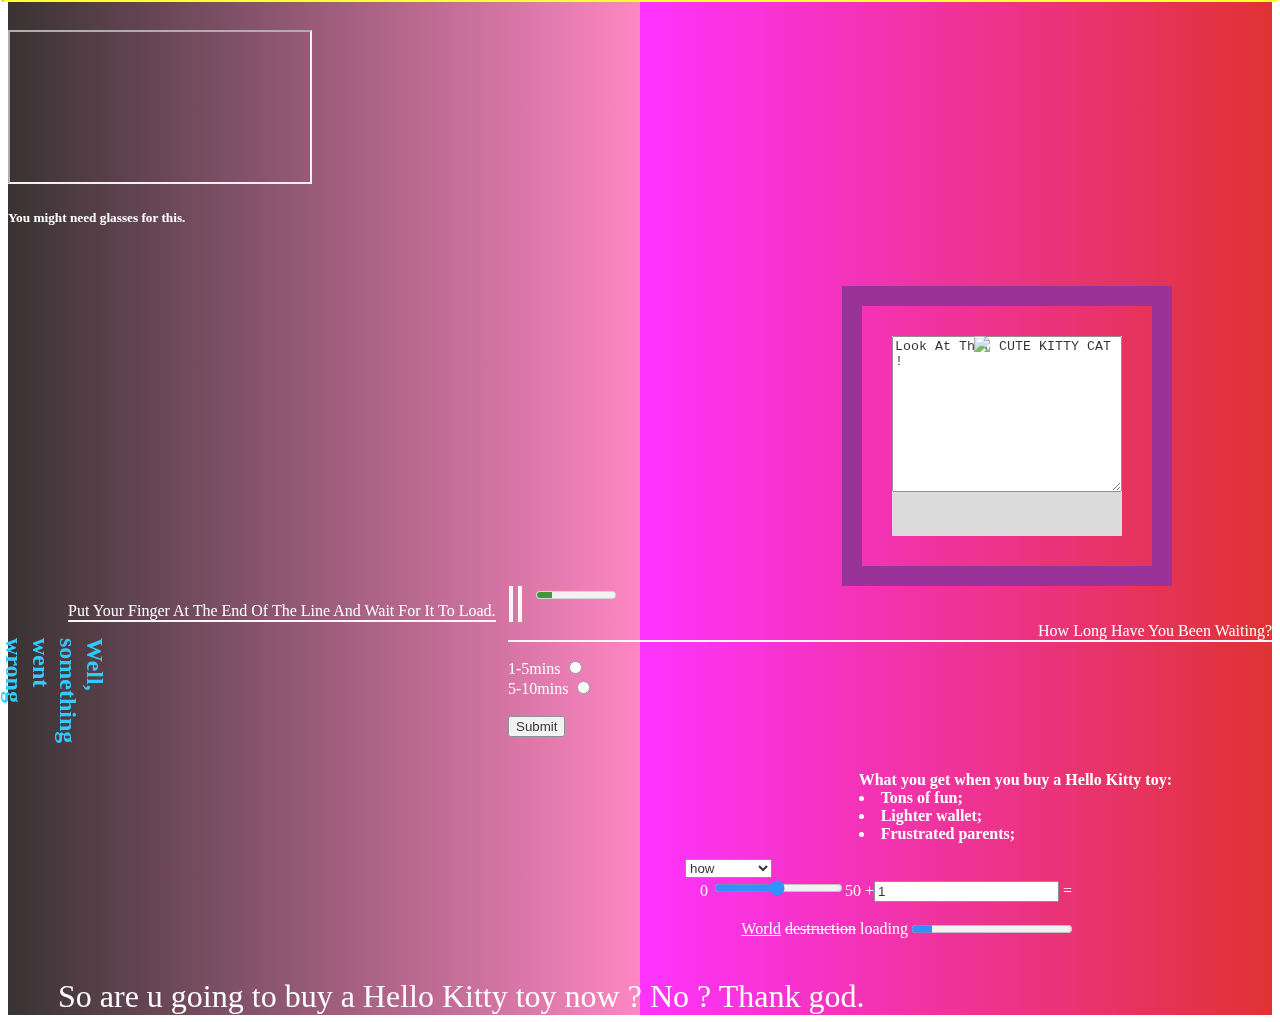
==== commit 2718fc8a: "Mostly done." ====
--- a/index.html
+++ b/index.html
@@ -8,7 +8,7 @@
 </head>
 <body>
 <div class="container">
-    <main>
+    <div>
         <header>Hello Kitty <br> Wanna go for a ride ? <br> Sure Ken <br> Hop In</header>
         <br>
         <nav>
@@ -23,10 +23,27 @@
             to
             <time>00.00 am</time>
         </div>
+
+
         <div class="fondile"><h1>So you really wanna go for a ride? <br>O well it's your funeral.</h1></div>
+        <div class="kood">
+            <code>Press the button</code> <br>
+            <samp>to get</samp>
+            <var>1 million dollarst !</var>
+            <button type="button" onclick="alert ('Heh just kidding, jokes on you HAHAHA.')">Press me fast!</button>
+            <br>
+        </div>
+        <div id="okei">
         <h1><bdo dir="rtl"><a href="https://www.pinterest.com/marisab/hello-kitty-party-ideas/">So here is some text in backwards just for fun :D that u can click on and go to the unknown. <br> Try this while driving!</a></bdo></h1>
-
+        </div>
         <p>So you going to scroll down or <abbr title="at the moment">what</abbr>?</p>
+
+        <div class="h2">
+            <aside>
+                <h2>Well, something went wrong</h2>
+                <pre>This is <b>NOT</b> supposed to <b>look like this</b> for real.</pre>
+            </aside>
+        </div>
 
         <div class="map">
             <p>Vajutades
@@ -121,25 +138,9 @@
         <p>Quote by Jeff Sickel</p>
         <blockquote cite="http://www.goodreads.com/quotes/tag/programming">Deleted code is debugged code.</blockquote>
     </div>
-    <div class="kood">
-        <code>Press the button</code> <br>
-        <samp>to get</samp>
-        <var>1 million dollarst !</var>
-        <button type="button" onclick="alert ('Heh just kidding, jokes on you HAHAHA.')">Press me fast!</button>
-        <br>
-    </div>
-    <div id="form">
-        <form>
-            <fieldset>
-                <legend>Me familia</legend>
-                Mom: <input type="text"><br>
-                Dad: <input type="text"><br>
-                Mailman: <input type="text">
-                Pizza guy: <input type="text"><br>
-            </fieldset>
-        </form>
-    </div>
-    <div id="video">
+
+
+        <div id="video">
         <cite>Black Betty</cite>
         <video width="400" height="320" controls>
             <source src="video/Spiderbait%20-%20Black%20Betty.mp4" type="video/mp4">
@@ -219,7 +220,17 @@
             <img src="http://blogs.smithsonianmag.com/paleofuture/files/2012/02/1967-jetpack-sm.jpg"/>
         </figure>
     </div>
-
+        <div id="form">
+            <form>
+                <fieldset>
+                    <legend>Me familia</legend>
+                    Mom: <input type="text"><br>
+                    Dad: <input type="text"><br>
+                    Mailman: <input type="text">
+                    Pizza guy: <input type="text"><br>
+                </fieldset>
+            </form>
+        </div>
     <div class="quote">
         <p><sup>Mom</sup>'s advice is to: <q> <strong>Always</strong> <sub>eat</sub>your
             <small>veggies</small>
@@ -236,11 +247,13 @@
     <br>
 
 </div>
-    <div id="textarea">
+
+        <div id="textarea">
 <textarea rows="10" cols="50">
 Look At That CUTE KITTY CAT !
 </textarea>
-        <div class="dog">
+
+            <div class="dog">
             <img src="https://media.giphy.com/media/kZqbBT64ECtjy/giphy.gif"/>
         </div>
     </div>
@@ -253,6 +266,7 @@
                 <pre>This is <b>NOT</b> supposed to <b>look like this</b> for real.</pre>
             </aside>
         </div>
+
         <div class="meter">
 
             <meter value="2" min="0" max="10">2 out of 10</meter>
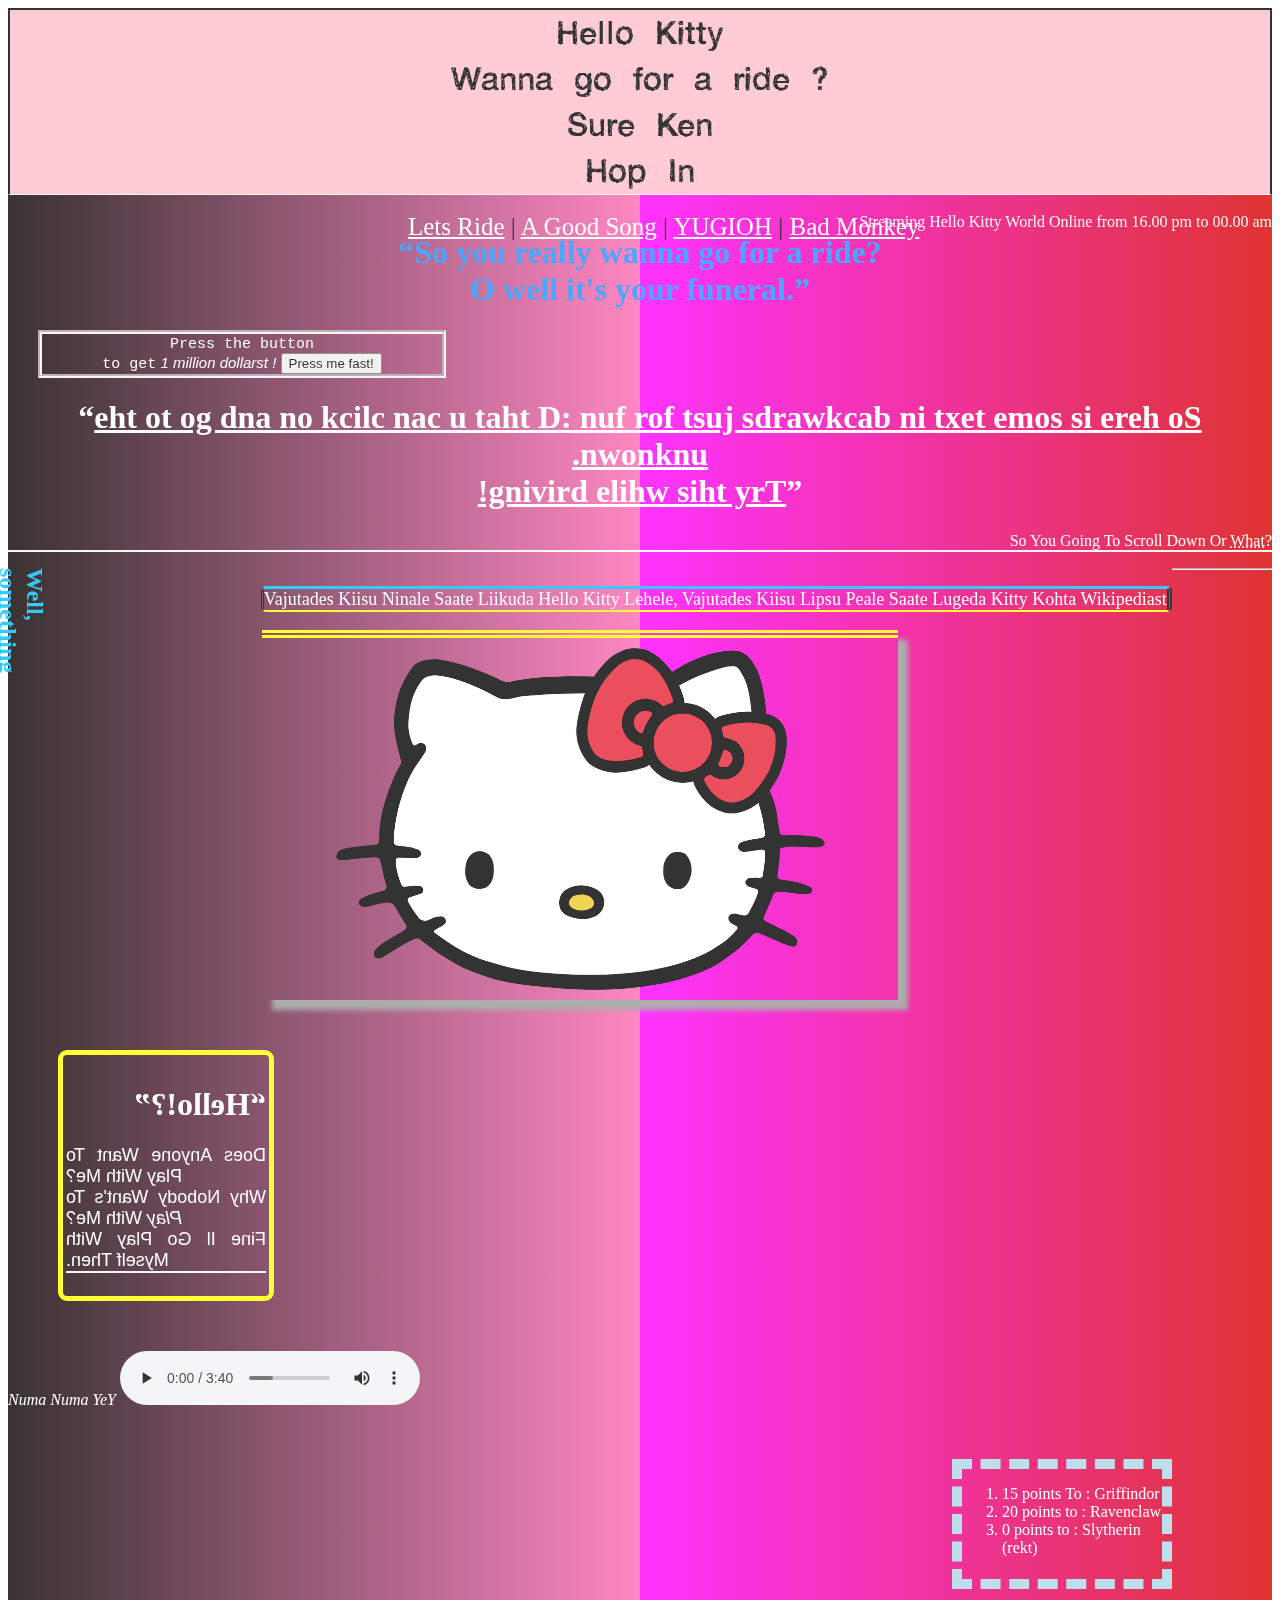
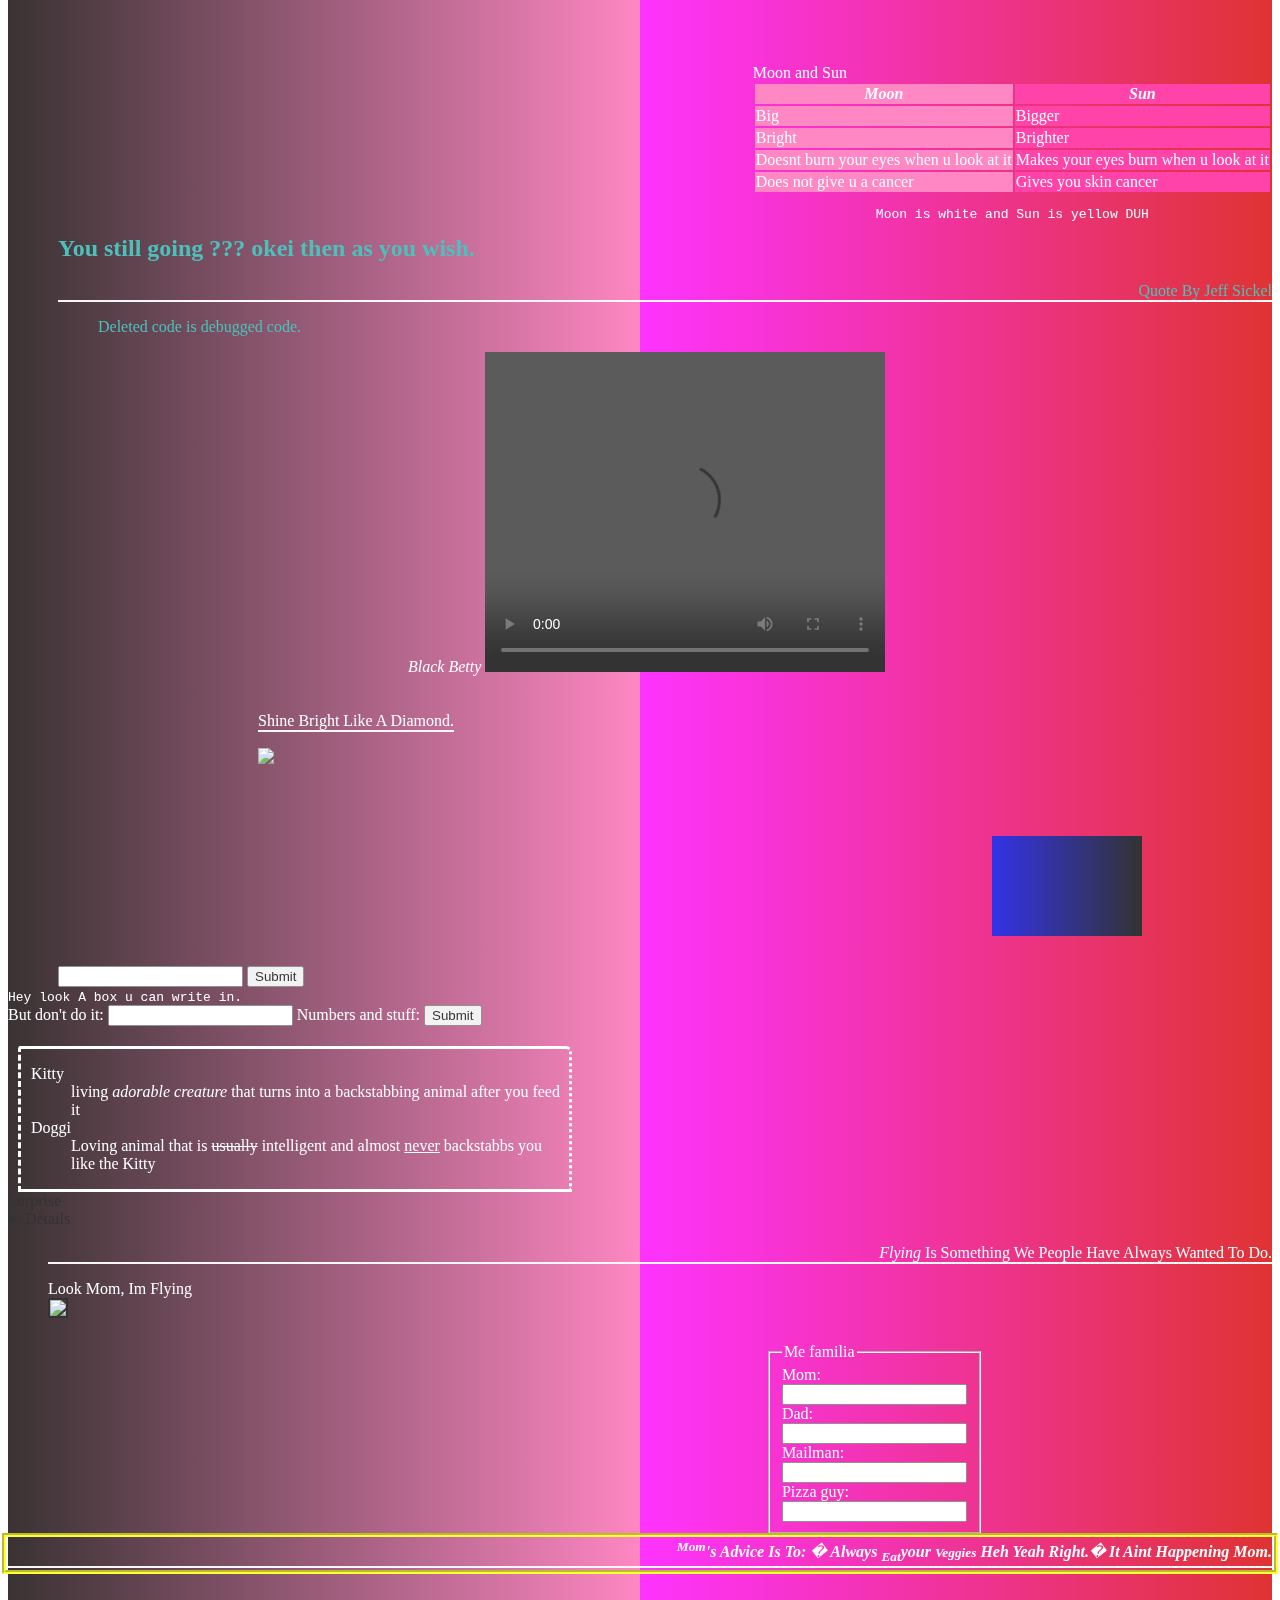
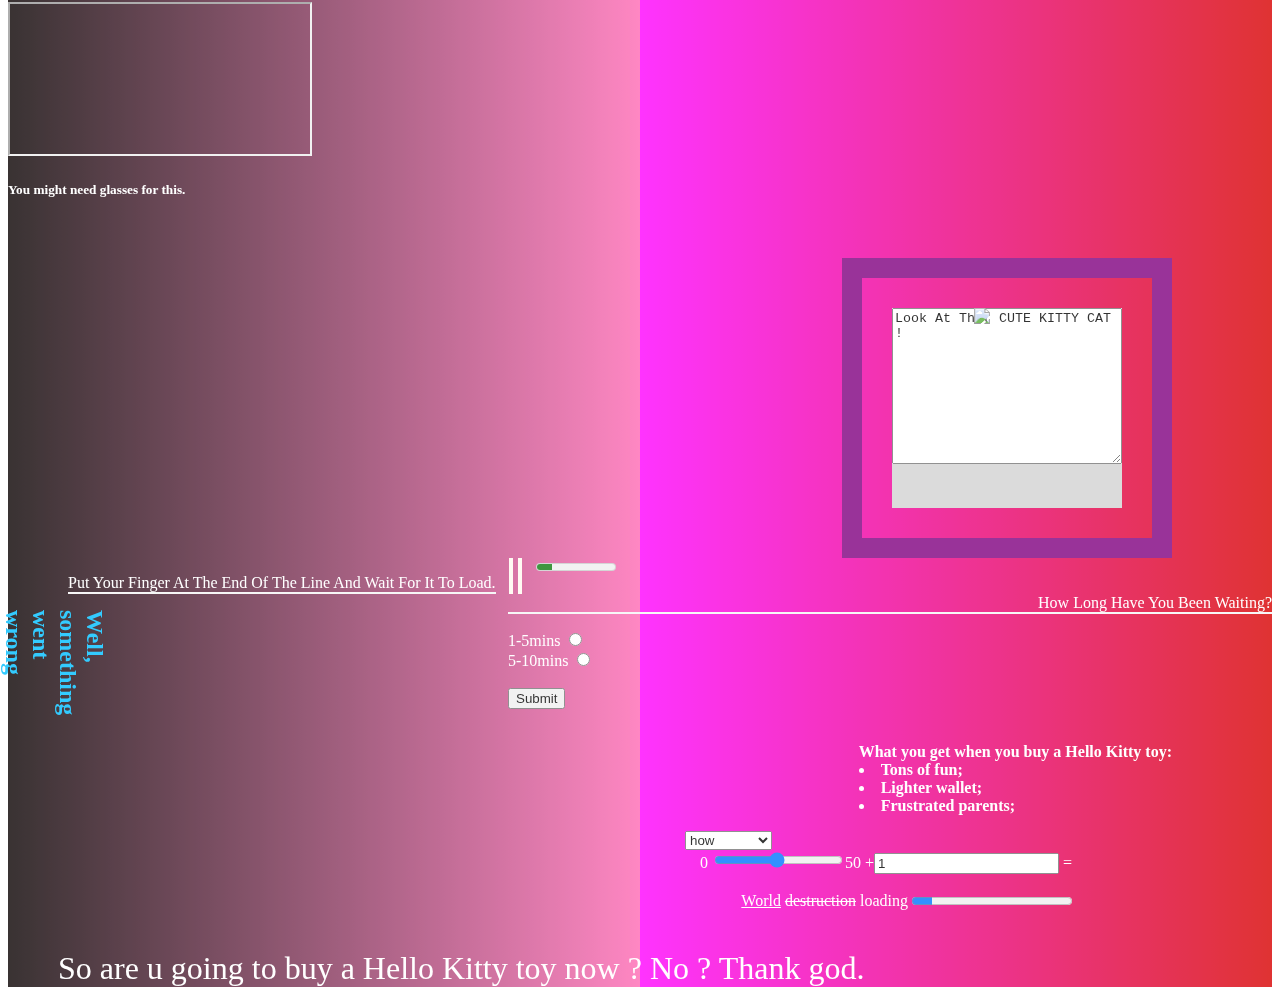
==== commit 190a6d5a: "Mostly done." ====
--- a/index.html
+++ b/index.html
@@ -147,25 +147,26 @@
         </video>
         <br>
     </div>
-    <canvas id="whatisCanvas">CAN(VAS)?</canvas>
-    <script>
-        var c = document.getElementById("whatisCanvas");
-        var ctx = c.getContext("2d");
-        var grd = ctx.createLinearGradient(0, 0, 170, 0);
-        grd.addColorStop(0, "blue");
-        grd.addColorStop(1, "black");
-        ctx.fillStyle = grd;
-        ctx.fillRect(20, 20, 150, 100);
-    </script>
-    <noscript>Sorry, your browser does not support JavaScript!</noscript>
-    <br>
-    <>
 
     <div id="first">
         <div id="jalutan">
             <p>Shine bright like a diamond.</p>
             <img src="https://media.giphy.com/media/6Hyc01Zjxj8kM/giphy.gif"/>
         </div>
+
+    </div>
+        <canvas id="whatisCanvas">CAN(VAS)?</canvas>
+        <script>
+            var c = document.getElementById("whatisCanvas");
+            var ctx = c.getContext("2d");
+            var grd = ctx.createLinearGradient(0, 0, 170, 0);
+            grd.addColorStop(0, "blue");
+            grd.addColorStop(1, "black");
+            ctx.fillStyle = grd;
+            ctx.fillRect(20, 20, 150, 100);
+        </script>
+        <noscript>Sorry, your browser does not support JavaScript!</noscript>
+        <br>
 
         <div id="pet_name">
             <input list="pet names" name="pet name">
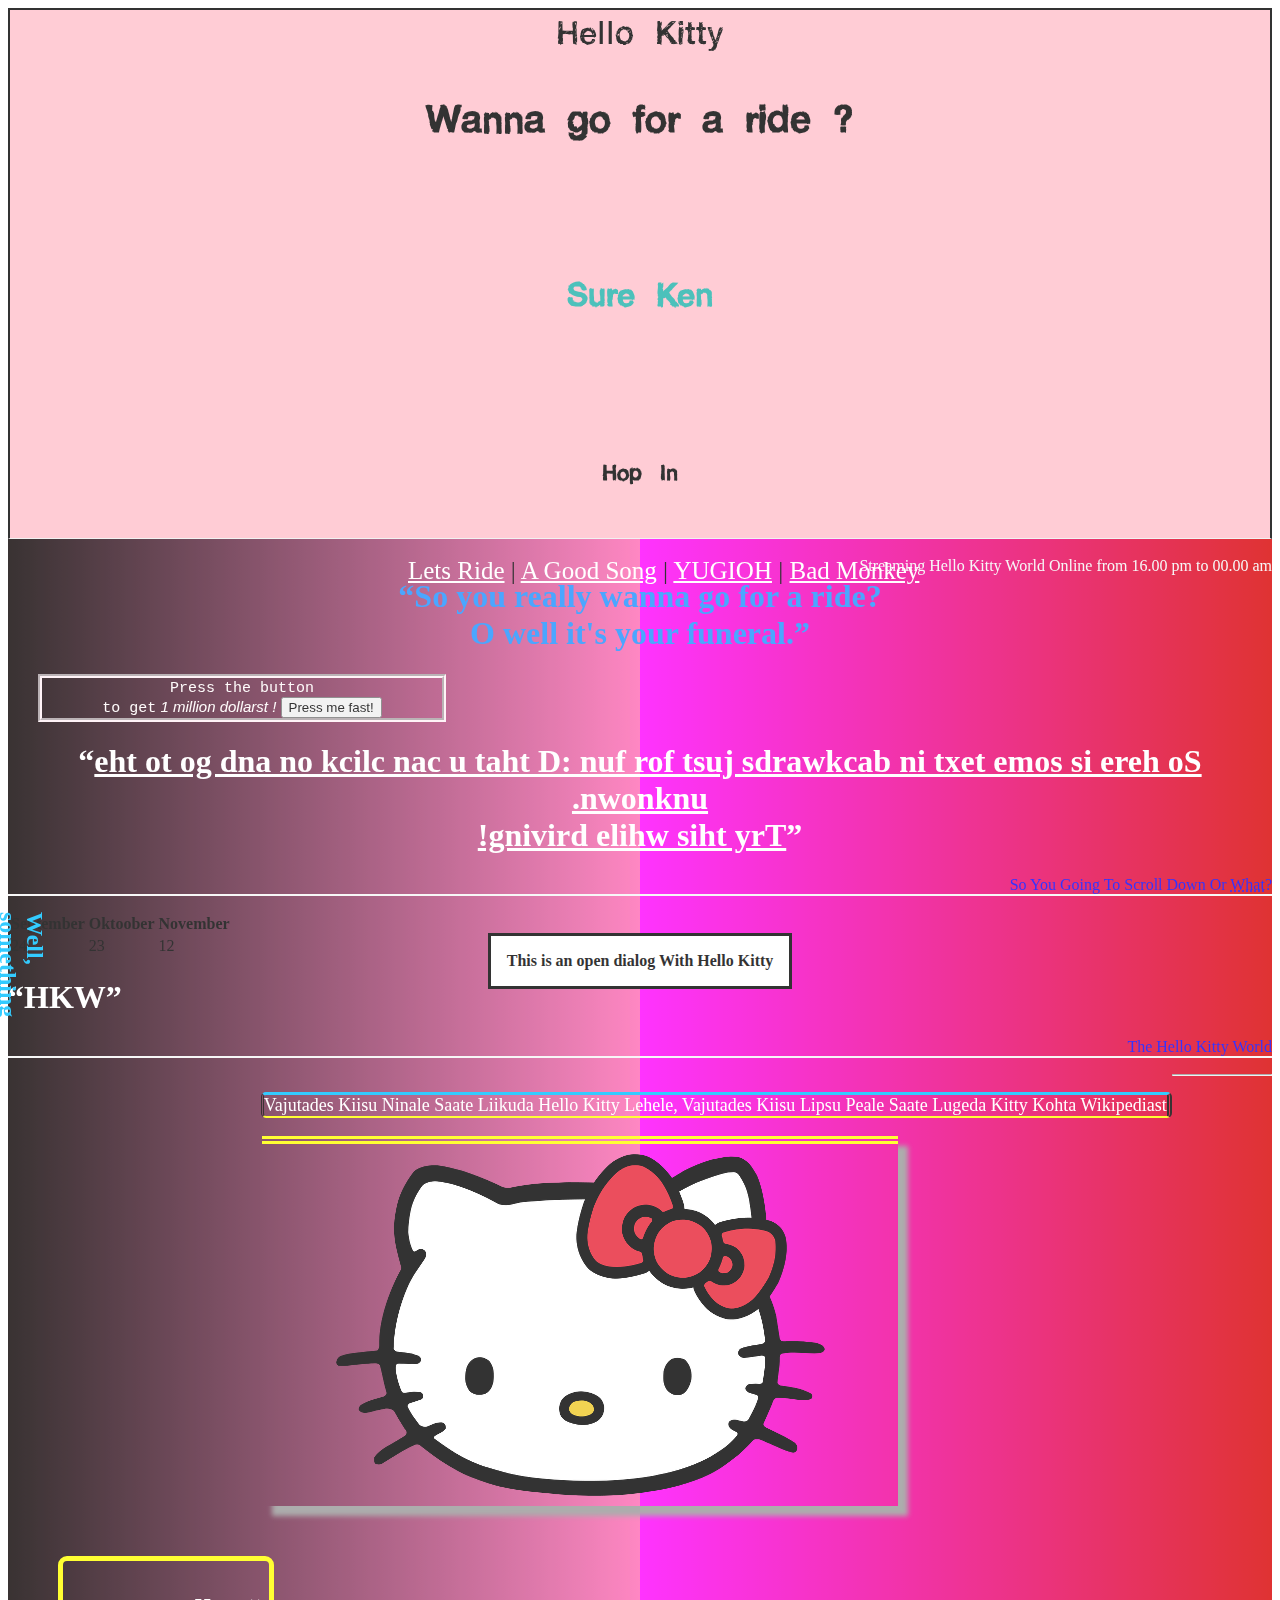
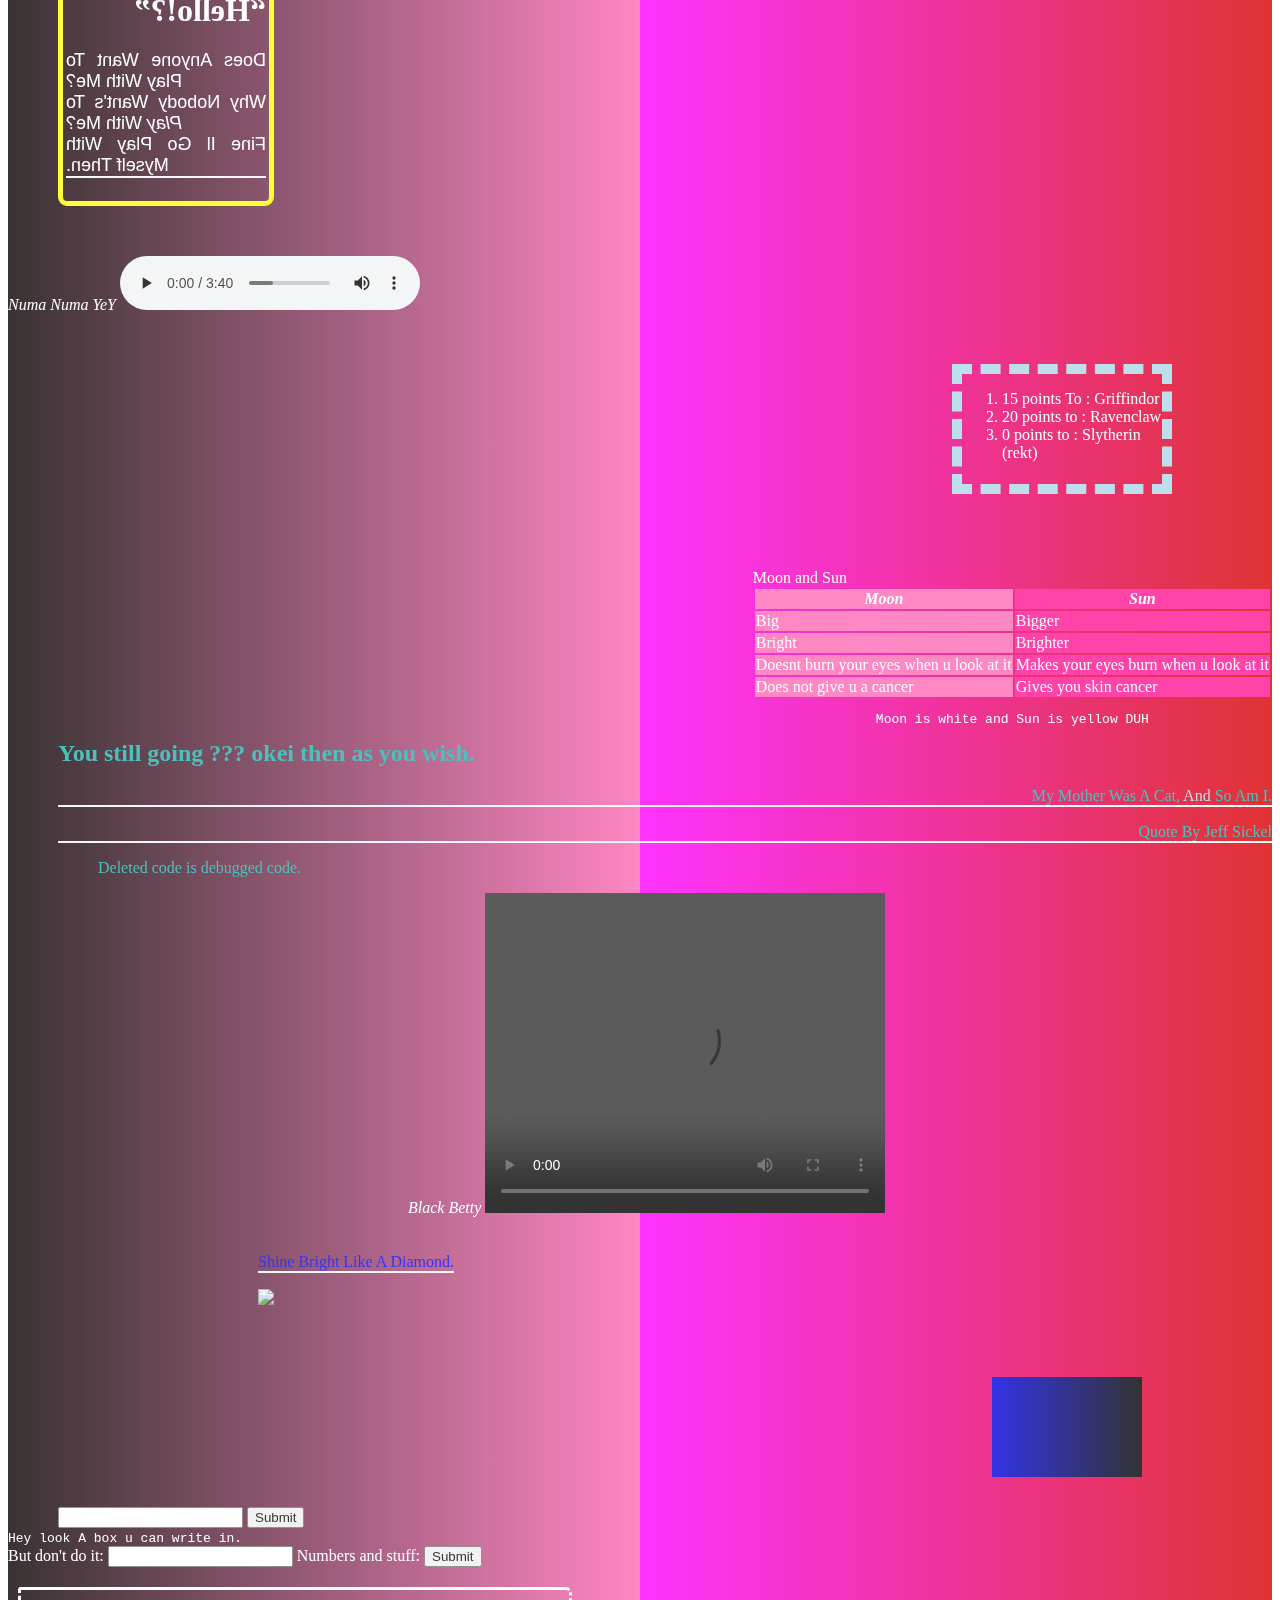
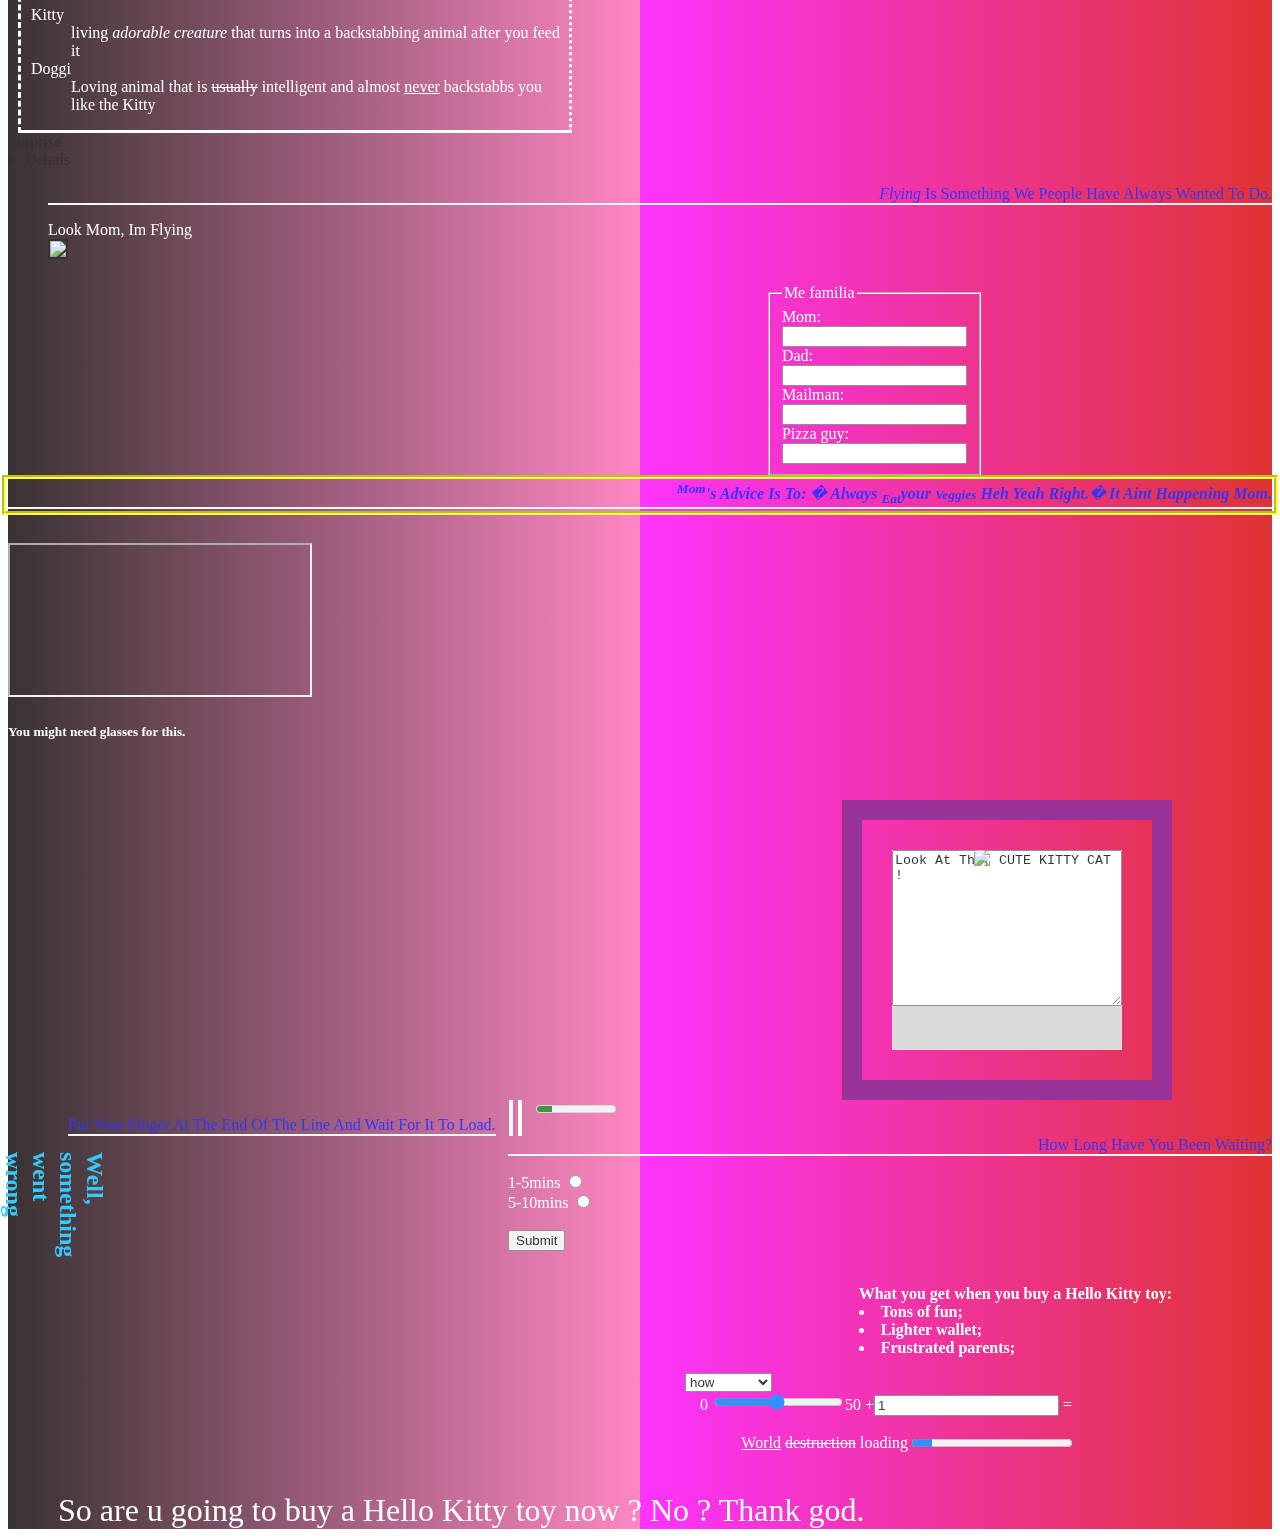
==== commit 43eeebc6: "Mostly done." ====
--- a/index.html
+++ b/index.html
@@ -9,7 +9,9 @@
 <body>
 <div class="container">
     <div>
-        <header>Hello Kitty <br> Wanna go for a ride ? <br> Sure Ken <br> Hop In</header>
+        <header>Hello Kitty <br>
+
+            <h3> Wanna go for a ride ?</h3> <br><h4> Sure Ken</h4> <br> <h6>Hop In</h6></header>
         <br>
         <nav>
             <a href="https://www.youtube.com/watch?v=v35fWf1CWFQ">Lets Ride</a> |
@@ -44,7 +46,34 @@
                 <pre>This is <b>NOT</b> supposed to <b>look like this</b> for real.</pre>
             </aside>
         </div>
-
+        <table>
+            <tr>
+                <th>September
+                    <dialog open>This is an open dialog With Hello Kitty</dialog>
+                </th>
+                <th>Oktoober</th>
+                <th>November</th>
+            </tr>
+            <tr>
+                <td>24</td>
+                <td>23</td>
+                <td>12</td>
+            </tr>
+        </table>
+        <style>
+            h4 {
+                color: lightseagreen;
+            }
+
+            p {
+                color: blue;
+            }
+        </style>
+        <section>
+            <h1>HKW</h1>
+
+            <p>The Hello Kitty World</p>
+        </section>
         <div class="map">
             <p>Vajutades
                 <bdi> Kiisu</bdi>
@@ -60,6 +89,7 @@
                       href="https://en.wikipedia.org/wiki/Hello_Kitty" alt="kass">
             </map>
         </div>
+        <main>
         <div class="article">
             <article>
                 <h1>Hello!?</h1>
@@ -135,6 +165,7 @@
     <div class="quote1">
         <h2>You still going ??? okei then as you wish.</h2>
 
+        <p>My mother was a cat, <span style="color:lightblue">and</span> so am i.</p>
         <p>Quote by Jeff Sickel</p>
         <blockquote cite="http://www.goodreads.com/quotes/tag/programming">Deleted code is debugged code.</blockquote>
     </div>
